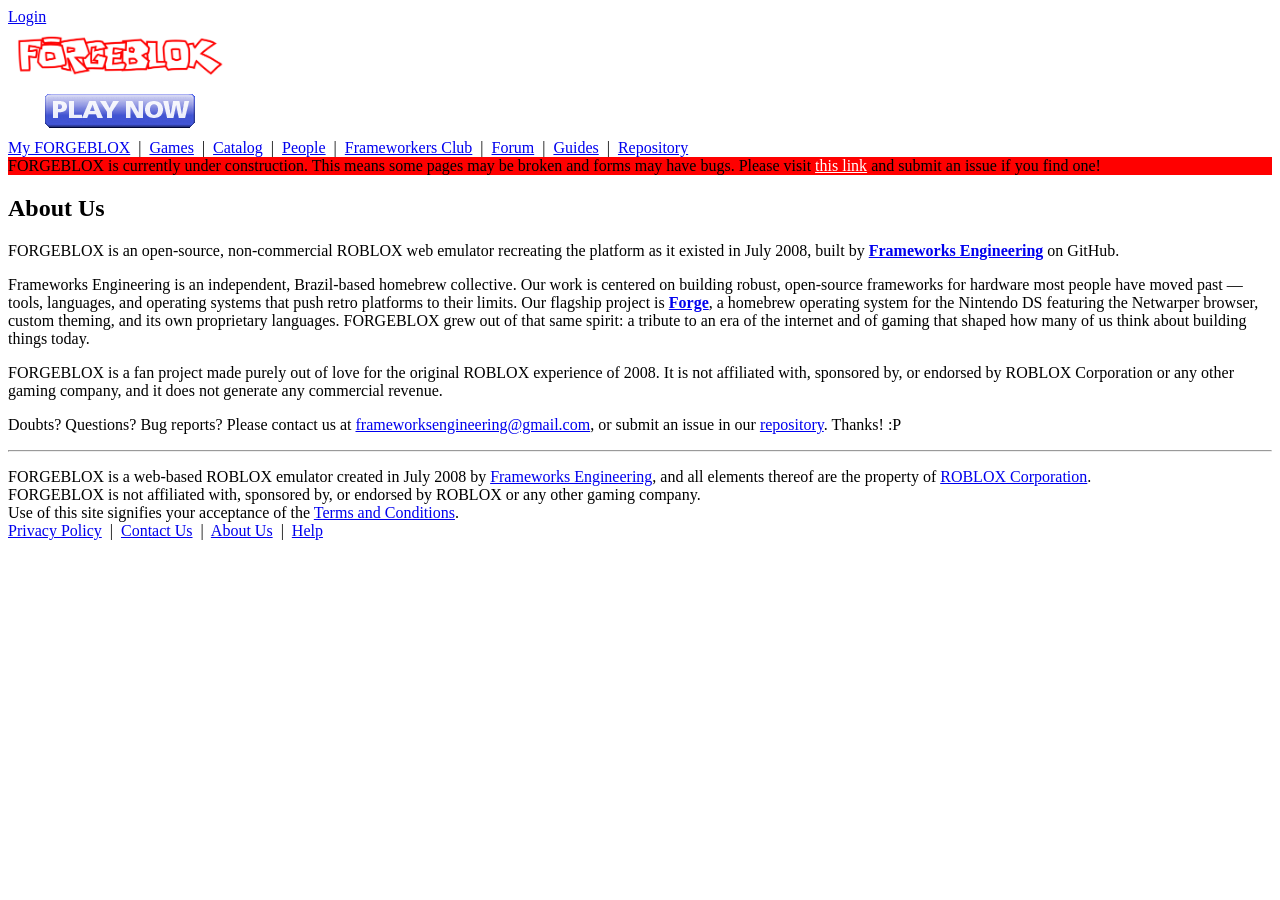
==== About.html @ 5854a635 "#023: Addition of a page about the project" ====
<!DOCTYPE html>
<html lang="en" id="forgeblox-pages-dev">
<head>
<title>About FORGEBLOX</title>
<link rel="stylesheet" type="text/css" href="components/css/index.css"/>
<link rel="shortcut icon" type="image/ico" href="components/favicon.ico"/>
<meta http-equiv="Content-Type" content="text/html; charset=utf-8"/>
<meta name="viewport" content="width=device-width, initial-scale=1">
<meta name="author" content="Frameworks Engineering"/>
<meta name="description" content="FORGEBLOX is a ROBLOX web emulator (based on July 2008) focused on a casual, free-to-play virtual world featuring fully buildable and destructible 3D environments and immersive physics."/>
<meta name="keywords" content="game, video game, building game, construction game, online game, forgeblox, roblox emulator, revival, roblox revival"/>

</head>
<body>
    
    <div id="Container">
        
            
<div id="AdvertisingLeaderboard">
</div>
        
        <div id="Header">
            <div id="Banner">
                
                        

<div id="Options">
	<div id="Authentication">
		<span><a id="ctl00_BannerOptionsLoginView_BannerOptions_Anonymous_LoginHyperLink" href="/Login.html">Login</a></span>
	</div>
	<div id="Settings"></div>
</div>
                    
                <div id="Logo">
                    <a id="ctl00_rbxImage_Logo" title="FORGEBLOX" href="/" style="display:inline-block;cursor:pointer;"><img src="components/images/forgeblox-logo.png" border="0" alt="FORGEBLOX" blankurl="http://t6.roblox.com:80/blank-224x59.gif"/></a>
                </div>
                
                        

<div id="Alerts">
    <table style="width:100%;height:100%">
        <tr>
            <td valign="middle"><a id="ctl00_BannerAlertsLoginView_BannerAlerts_Anonymous_rbxAlerts_SignupAndPlayHyperLink" class="SignUpAndPlay" text="Sign-up and Play!" href="/New.html?ReturnUrl=%2fGames.html" style="display:inline-block;cursor:pointer;"><img src="components/images/play-button.png" border="0" blankurl="http://t1.roblox.com:80/blank-210x40.gif"/></a>

</td>
        </tr>
    </table>
</div>
                    
            </div>
            

            <div class="Navigation">
                <span><a class="MenuItem" href="/User.html">My FORGEBLOX</a></span>
                <span class="Separator">&nbsp;|&nbsp;</span>
                <span><a class="MenuItem" href="/Games.html">Games</a></span>
                <span class="Separator">&nbsp;|&nbsp;</span>
                <span><a class="MenuItem" href="/Catalog.html">Catalog</a></span>
                <span class="Separator">&nbsp;|&nbsp;</span>
                <span><a class="MenuItem" href="/Browse.html">People</a></span>
                <span class="Separator">&nbsp;|&nbsp;</span>
                <span><a class="MenuItem" href="/FrameworkersClub.html">Frameworkers Club</a></span>
                <span class="Separator">&nbsp;|&nbsp;</span>
                <span><a class="MenuItem" href="/Forum.html">Forum</a></span>
                <span class="Separator">&nbsp;|&nbsp;</span>
                <span><a class="MenuItem" href="/Guides.html">Guides</a></span>
                <span class="Separator">&nbsp;|&nbsp;</span>
                <span><a class="MenuItem" href="https://github.com/frameworks-engineering/forgeblox" target="_blank">Repository</a></span>
            </div>
        </div>

                <div class="SystemAlert">
				<div class="SystemAlertText" style="background-color: #ff0000">
					<div class="Exclamation">
					</div>
					<div>FORGEBLOX is currently under construction. This means some pages may be broken and forms may have bugs. Please visit <a href="https://github.com/frameworks-engineering/forgeblox/issues" target="_blank" style="color: #fff;">this link</a> and submit an issue if you find one!</div>
				</div>
			</div>

        <div id="Body">
            
    <h2>
        About Us</h2>
    <p>
        FORGEBLOX is an open-source, non-commercial ROBLOX web emulator recreating the platform as it existed in July 2008, built by <a href="https://github.com/frameworks-engineering" target="_blank"><b>Frameworks Engineering</b></a> on GitHub.
    </p>
    <p>
        Frameworks Engineering is an independent, Brazil-based homebrew collective. Our work is centered on building robust, open-source frameworks for hardware most people have moved past &mdash; tools, languages, and operating systems that push retro platforms to their limits. Our flagship project is <a href="https://github.com/frameworks-engineering/forge" target="_blank"><b>Forge</b></a>, a homebrew operating system for the Nintendo DS featuring the Netwarper browser, custom theming, and its own proprietary languages. FORGEBLOX grew out of that same spirit: a tribute to an era of the internet and of gaming that shaped how many of us think about building things today.</p>
    <p>
        FORGEBLOX is a fan project made purely out of love for the original ROBLOX experience of 2008. It is not affiliated with, sponsored by, or endorsed by ROBLOX Corporation or any other gaming company, and it does not generate any commercial revenue.</p>
    <p>
        Doubts? Questions? Bug reports? Please contact us at <a href="mailto:frameworksengineering@gmail.com">frameworksengineering@gmail.com</a>, or submit an issue in our <a href="https://github.com/frameworks-engineering/forgeblox/issues" target="_blank">repository</a>. Thanks! :P</p>

        </div>
        

<div id="Footer">
    <hr/>
            <p class="Legalese">
                FORGEBLOX is a web-based ROBLOX emulator created in July 2008 by <a href="https://github.com/frameworks-engineering" target="_blank">Frameworks Engineering</a>, and all elements thereof are the property of <a href="https://about.roblox.com">ROBLOX Corporation</a>.
                <br/>FORGEBLOX is not affiliated with, sponsored by, or endorsed by ROBLOX or any other gaming company.
                <br/>Use of this site signifies your acceptance of the <a href="/TermsOfService.html">Terms and Conditions</a>.
                <br/><a href="/Privacy.html">Privacy Policy</a>
                &nbsp;|&nbsp; <a href="mailto:frameworksengineering@gmail.com">Contact Us</a>
                &nbsp;|&nbsp; <a href="/About.html">About Us</a>
                &nbsp;|&nbsp; <a href="/Help.html">Help</a>
            </p>
</div>
    </div>

</form>
</body>
</html>
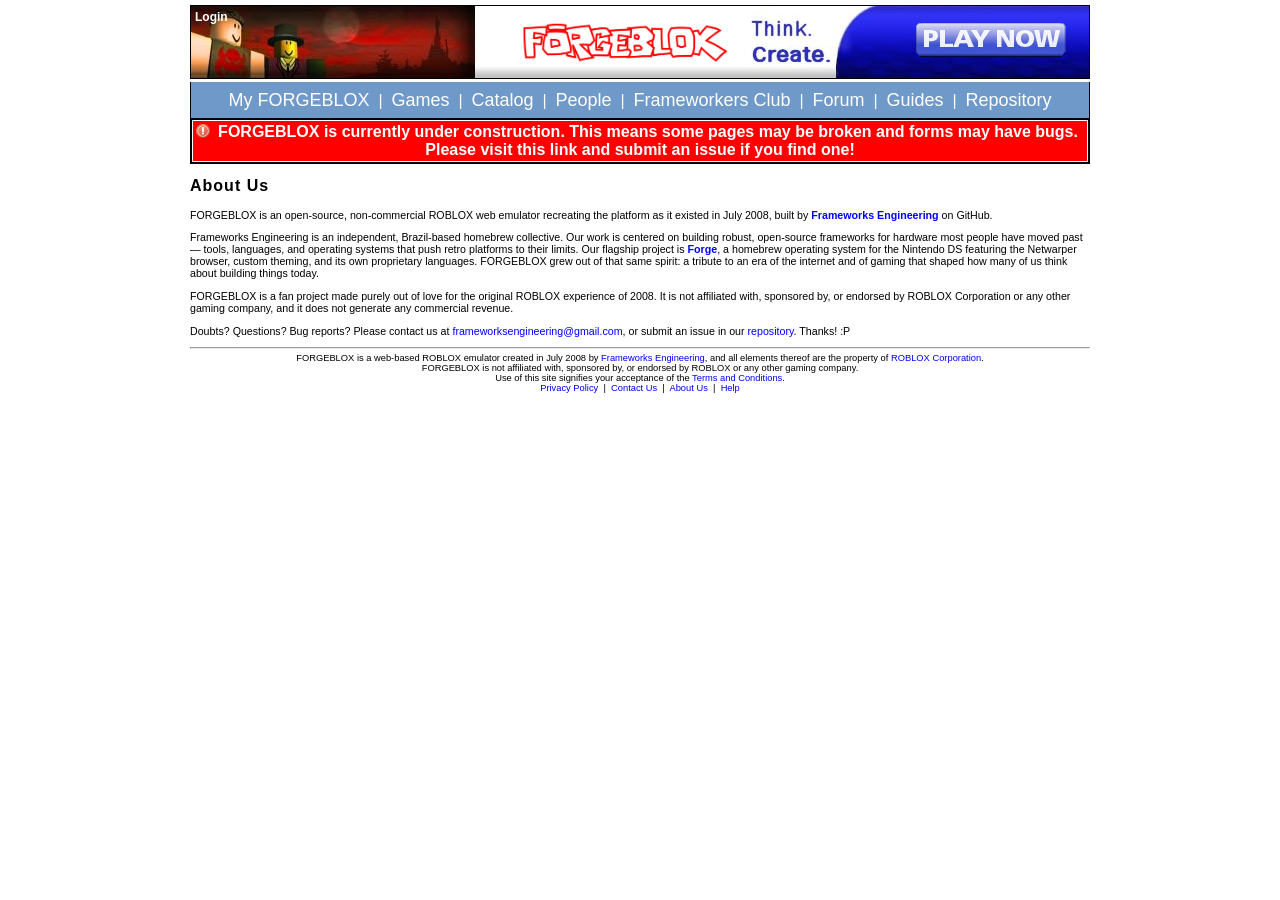
==== commit c83e1e7c: "#024: CSS path correction" ====
--- a/About.html
+++ b/About.html
@@ -2,7 +2,7 @@
 <html lang="en" id="forgeblox-pages-dev">
 <head>
 <title>About FORGEBLOX</title>
-<link rel="stylesheet" type="text/css" href="components/css/index.css"/>
+<link rel="stylesheet" type="text/css" href="components/css/AllCSS.css"/>
 <link rel="shortcut icon" type="image/ico" href="components/favicon.ico"/>
 <meta http-equiv="Content-Type" content="text/html; charset=utf-8"/>
 <meta name="viewport" content="width=device-width, initial-scale=1">
--- a/components/css/AllCSS.css
+++ b/components/css/AllCSS.css
@@ -0,0 +1,6962 @@
+body {
+    font: normal 8pt/normal 'Comic Sans MS',Verdana,sans-serif;
+    margin-top: 0;
+    text-transform: none;
+    text-decoration: none;
+}
+
+a {
+    text-decoration: none;
+}
+
+a:link,a:visited,a:active {
+    color: Blue;
+}
+
+a:hover {
+    text-decoration: underline;
+}
+
+abbr,acronym {
+    cursor: help;
+    border-bottom: 1px dotted #000;
+}
+
+h2 {
+    letter-spacing: 1px;
+}
+
+h3 {
+    font-size: 12pt;
+    font-weight: bold;
+    letter-spacing: 2px;
+    margin: 10px 0 10px 0;
+}
+
+h5 {
+    font: normal 11px/normal Verdana,sans-serif;
+    letter-spacing: 1px;
+    padding: 5px 5px 5px 5px;
+}
+
+input.Text {
+    border-color: #777;
+    border-style: dashed;
+}
+
+.AdminPanel {
+    border-color: Orange;
+    border-style: dotted;
+    padding: 10px;
+}
+
+.Button {
+    cursor: pointer;
+    background-color: #fff;
+    border: solid 1px #333;
+    color: #333;
+    font-family: Verdana,Sans-Serif;
+    font-size: .9em;
+    padding: 3px 10px 3px 10px;
+    text-decoration: none;
+}
+
+.Button:link,.Button:visited {
+    border: solid 1px #777;
+    color: #777;
+}
+
+.Button:hover,.Button:active {
+    background-color: #6e99c9;
+    border: solid 1px #000;
+    color: #fff;
+}
+
+.SystemAlert {
+  background-color: #FFF;
+  text-align: center;
+  color: #FFF;
+  border: 2px solid #000;
+  padding: 1px;
+  border-top: 1.9px black solid;
+}
+
+.SystemAlertText {
+  font-size: 16px;
+  font-weight: bold;
+  padding: 2px;
+}
+
+.Exclamation {
+  background: url("images/exclamation.png") no-repeat;
+  height: 16px;
+  width: 16px;
+  float: left;
+}
+
+.Bullet {
+    float: left;
+    margin-right: 10px;
+    margin-bottom: 4px;
+}
+
+.Ads_RightSidebar {
+    border: solid 1px #000;
+    float: right;
+    text-align: right;
+    width: 160px;
+}
+
+.Legalese {
+    font-size: 7pt;
+}
+
+#Container {
+    margin: 0 auto;
+    width: 900px;
+}
+
+#Header {
+    margin: 0 auto;
+    border-top: solid 1px #000;
+    color: White;
+    font: normal 12px/normal Verdana,sans-serif;
+    font-weight: bold;
+    width: 900px;
+    text-align: center;
+}
+
+#Header a,#Header a:visited,#Header a:active {
+    color: White;
+    text-decoration: none;
+}
+
+#Header a:hover {
+    color: White;
+    text-decoration: underline;
+}
+
+#Banner {
+    background-image: url("images/banner.jpg");
+    background-repeat: no-repeat;
+    border-bottom: solid 1px #000;
+    border-left: solid 1px #000;
+    border-right: solid 1px #000;
+    height: 72px;
+    text-align: center;
+}
+
+#Banner #Options {
+    float: left;
+    height: 72px;
+    position: relative;
+    width: 287px;
+}
+
+#Banner #Authentication {
+    top: 0;
+    left: 0;
+    padding: 4px;
+    position: absolute;
+}
+
+#Banner #Options #Settings {
+    bottom: 0;
+    left: 0;
+    padding: 4px;
+    position: absolute;
+}
+
+#Banner #Logo {
+    float: left;
+    margin: 7px 0;
+    text-align: center;
+    width: 293px;
+}
+
+#Banner #Alerts {
+    float: right;
+    height: 72px;
+    width: 210px;
+}
+
+#Banner #Alerts #AlertSpace {
+    background-color: #fff;
+    border: solid 1px #000;
+    color: #6e99c9;
+    margin: 0 auto;
+    padding: 5px 0;
+    text-align: center;
+    width: 200px;
+}
+
+#Banner #Alerts #MessageAlert a {
+    color: #6e99c9;
+}
+
+#Banner #Alerts #MessageAlert a:hover {
+    color: #1874CD;
+}
+
+#Banner #Alerts #RobuxAlert a {
+    color: Green;
+}
+
+#Banner #Alerts #RobuxAlert a:hover {
+    color: #49b745;
+}
+
+#Banner #Alerts #TicketsAlert a {
+    color: #fbb117;
+}
+
+#Banner #Alerts #TicketsAlert a:hover {
+    color: #fdd017;
+}
+
+.MessageAlertIcon,.MessageAlertCaption,.RobuxAlertIcon,.RobuxAlertCaption {
+    vertical-align: middle;
+}
+
+#Header .Navigation {
+    clear: both;
+    background-color: #6e99c9;
+    border-bottom: solid 1px #000;
+    border-left: solid 1px #000;
+    border-right: solid 1px #000;
+    color: #fff;
+    font-family: 'Comic Sans MS',Verdana,sans-serif;
+    font-size: 12pt;
+    font-weight: normal;
+    line-height: 2em;
+    text-decoration: none;
+}
+
+#AdvertisingLeaderboard {
+    margin: 0 auto;
+    margin-bottom: 5px;
+    text-align: center;
+    width: 898px;
+}
+
+#Body {
+    margin: 10px 0;
+    width: 900px;
+}
+
+#Footer {
+    font: normal 8px/normal Verdana,sans-serif;
+    margin-top: 10px;
+    width: 900px;
+    text-align: center;
+}
+
+#Footer .Legalese {
+    margin: 0;
+}
+
+.Panel {
+    border: solid 1px #000;
+}
+
+.Panel h4 {
+    background-color: #ccc;
+    border-bottom: solid 1px #000;
+    color: #333;
+    margin: 0;
+    text-align: center;
+}
+
+.MultilineTextBox {
+    border: dashed 2px Gray;
+    font-family: Verdana,Sans-Serif;
+    font-size: 1.2em;
+    line-height: 1.5em;
+    padding: 5px 5px;
+}
+
+.TextBox {
+    border: dashed 2px Gray;
+    font-family: Verdana,Sans-Serif;
+    font-size: 1.2em;
+    padding: 5px;
+}
+
+.Label {
+    font-weight: bold;
+}
+
+.BigButton {
+    background-color: #F5CD2F;
+    color: #000;
+    height: 2.5em;
+    font-family: Comic Sans MS;
+    font-size: 20px;
+    font-weight: bold;
+}
+
+.MediumButton {
+    background-color: #F5CD2F;
+    color: #000;
+    height: 2.5em;
+    font-family: Comic Sans MS;
+    font-size: 15px;
+    font-weight: bold;
+}
+
+.ErrorReporting,.ErrorReportingThanks {
+    width: 500px;
+    margin: 16px auto 16px auto;
+    padding: 10px;
+}
+
+.YesNoButtons {
+    text-align: right;
+}
+
+.YesButton,.NoButton {
+    background-color: #F5CD2F;
+    color: #000;
+    margin-left: 10px;
+}
+
+.popupControl {
+    background-color: #fff;
+    border: 1px outset #fff;
+    position: absolute;
+    visibility: hidden;
+}
+
+.ColorPickerItem {
+    border-color: #fff;
+    border-style: solid;
+    border-width: 2px;
+}
+
+.ColorPickerItem:hover {
+    border-color: Blue;
+    border-style: solid;
+    border-width: 2px;
+}
+
+.modalBackground {
+    background-color: Gray;
+    filter: alpha(opacity=30);
+    opacity: .3;
+}
+
+.modalPopup {
+    background-color: #ffd;
+    border-width: 3px;
+    border-style: solid;
+    border-color: Gray;
+    padding: 3px;
+}
+
+.PopupMenu {
+    background-color: #fff;
+    border: solid 1px #666;
+    padding: 10px;
+}
+
+.PopupMenu .Button {
+    line-height: 2.5em;
+}
+
+.PopupMenu .Button:hover {
+    background-color: #6e99c9;
+    color: #fff;
+}
+
+.Attention {
+    color: Red;
+}
+
+.OKCancelButton {
+    width: 80px;
+}
+
+.MenuItem {
+    color: White;
+    font-size: 18px;
+    line-height: 2em;
+}
+
+a.MenuItem:link,a.MenuItem:visited,a.MenuItem:active {
+    color: White;
+    text-decoration: none;
+}
+
+a.MenuItem:hover {
+    text-decoration: underline;
+}
+
+.Toolbox {
+    background-color: ButtonFace;
+    padding: 2px;
+}
+
+.ToolboxItem {
+    border-color: Window;
+    border-style: solid;
+    border-width: 2px;
+    width: 52px;
+    height: 52px;
+}
+
+.Grid {
+    background-color: White;
+    border-color: #CCC;
+    border-width: 1px;
+    border-style: solid;
+    width: 800px;
+}
+
+.GridHeader {
+    color: White;
+    background-color: #b0c4de;
+}
+
+.GridItem {
+    color: #006;
+}
+
+.GridItem:hover {
+    background-color: #ddd;
+}
+
+.GridFooter {
+    color: White;
+    background-color: #b0c4de;
+}
+
+.GridPager {
+    color: White;
+    background-color: #b0c4de;
+    text-align: center;
+    font-weight: bold;
+}
+
+.Title {
+    font-size: 18px;
+}
+
+a.Title:link,a.Title:visited,a.Title:active {
+    text-decoration: none;
+}
+
+a.Title:hover {
+    text-decoration: underline;
+}
+
+.Header {
+    font-size: 14px;
+}
+
+.Banner {
+    padding: 8px;
+}
+
+.BannerText {
+    font-weight: bold;
+    color: white;
+}
+
+a.BannerText:link,a.BannerText:visited,a.BannerText:active {
+    text-decoration: none;
+    color: white;
+}
+
+a.BannerText:hover {
+    text-decoration: underline;
+    color: white;
+}
+
+.PageSelector {
+    font-family: Verdana,Sans-Serif;
+    margin: 0 0 0 10px;
+}
+
+.PageSelector label {
+    font-weight: bold;
+}
+
+.DisplayFilters {
+    float: left;
+    margin-right: 3px;
+    min-width: 0;
+    position: relative;
+}
+
+.SearchBar {
+    background-color: #eee;
+    border: solid 1px #bbb;
+    height: 30px;
+    margin: -5px 0 5px 0;
+    padding: 0;
+    text-align: center;
+}
+
+#MyAccountBalanceContainer {
+    font-family: Verdana,Sans-Serif;
+}
+
+#MyAccountBalanceContainer h2 {
+    font-family: Verdana,Sans-Serif;
+    font-size: 2.5em;
+    font-weight: normal;
+    letter-spacing: .4em;
+    line-height: 1em;
+    margin: 10px 0 0 -2px;
+    padding: 0;
+}
+
+#MyAccountBalanceContainer h3 {
+    background-color: #ccc;
+    border-bottom: solid 1px #000;
+    font-family: Comic Sans MS,Arial,Sans-Serif;
+    font-size: 1.7em;
+    font-weight: normal;
+    letter-spacing: .1em;
+    line-height: 1em;
+    margin: 0;
+    padding: 5px;
+    text-align: center;
+}
+
+#MyAccountBalanceContainer h4 {
+    font-family: Verdana,Sans-Serif;
+    font-size: 1.2em;
+    font-weight: normal;
+    letter-spacing: .1em;
+    line-height: 1em;
+    margin: 5px 0;
+    padding: 5px 5px 5px 15px;
+}
+
+#MyAccountBalanceContainer #AboutRobux {
+    border-bottom: solid 1px #000;
+    border-left: solid 1px #000;
+    border-right: solid 1px #000;
+    float: right;
+    margin-top: 20px;
+    width: 275px;
+}
+
+#MyAccountBalanceContainer #AboutRobux h3 {
+    border-top: solid 1px #000;
+}
+
+#MyAccountBalanceContainer #AboutRobux p {
+    margin: 0;
+    padding: 10px 15px;
+}
+
+#MyAccountBalanceContainer #Earnings {
+    border: solid 1px #000;
+    margin-top: 20px;
+    padding-bottom: 10px;
+    width: 600px;
+}
+
+#MyAccountBalanceContainer .Earnings_Period {
+    margin-bottom: 20px;
+}
+
+#MyAccountBalanceContainer .Earnings_LoginAward,#MyAccountBalanceContainer .Earnings_PlaceTrafficAward,#MyAccountBalanceContainer .Earnings_SaleOfGoods,#MyAccountBalanceContainer .Earnings_PeriodTotal {
+    padding: 0 0 0 80px;
+}
+
+#MyAccountBalanceContainer .Earnings_LoginAward .Label,#MyAccountBalanceContainer .Earnings_PlaceTrafficAward .Label,#MyAccountBalanceContainer .Earnings_SaleOfGoods .Label {
+    float: left;
+    width: 400px;
+}
+
+#MyAccountBalanceContainer .Earnings_PeriodTotal .Label {
+    float: left;
+    padding-right: 10px;
+    text-align: right;
+    width: 390px;
+}
+
+#MyAccountBalanceContainer .Field {
+    float: right;
+    width: 55px;
+}
+
+#AssetContainer {
+    margin: 0 auto;
+    width: 620px;
+}
+
+#AssetContainer h2 {
+    color: #333;
+    font-size: x-large;
+    margin-bottom: 5px;
+}
+
+#AssetContainer #Asset {
+    background-color: #eee;
+    border: solid 1px #000;
+    color: #555;
+}
+
+#BadgesContainer {
+    border: solid 1px #000;
+}
+
+#BadgesContainer .Legend .BadgesList {
+    color: #666;
+    float: left;
+    list-style: none;
+    margin: 0;
+    padding: 0;
+}
+
+#BadgesContainer .Legend .BadgesList li {
+    background-color: #fff;
+    background-position: 0 5px;
+    background-repeat: no-repeat;
+    margin: 10px 0 20px 0;
+    padding: 0 0 7px 80px;
+}
+
+#CommunityBadges .Legend,#FriendshipBadges .Legend,#CombatBadges .Legend,#VisitsBadges .Legend {
+    float: left;
+    padding: 5px 15px 5px 5px;
+    width: 500px;
+}
+
+#StatisticsRankingsPane_Friendship,#StatisticsRankingsPane_Combat,#StatisticsRankingsPane_Visits,#FeaturedBadge_Community {
+    float: right;
+    margin: 15px;
+    width: 300px;
+}
+
+#FeaturedBadge_Community {
+    border: solid 1px #000;
+    margin-top: 20px;
+    width: 325px;
+}
+
+#FeaturedBadge_Community h4 {
+    background-color: #6e99c9;
+    border-bottom: solid 1px #000;
+    color: #fff;
+    font-size: 1.4em;
+    font-weight: bold;
+    letter-spacing: .2em;
+    margin: 0;
+    padding: 3px;
+    text-align: center;
+}
+
+#FeaturedBadge_Community .FeaturedBadgeContent {
+    margin: 0;
+    padding: 0 15px 10px 15px;
+}
+
+#FeaturedBadge_Community .FeaturedBadgeContent p {
+    color: #222;
+    font-family: Verdana,Sans-Serif;
+    font-size: 1.1em;
+    line-height: 1.6em;
+    margin-top: 10px;
+}
+
+#FeaturedBadge_Community .FeaturedBadgeIcon {
+    float: left;
+    margin: 15px 20px 0 0;
+    vertical-align: text-top;
+    width: 125px;
+}
+
+#StatisticsRankingsPane_Community {
+    border: none;
+}
+
+#BadgesContainer .Legend h4 {
+    background-color: #fff;
+    font-size: 1.4em;
+    font-weight: bold;
+    margin: 5px 0 5px 0;
+}
+
+#BadgesContainer #CommunityBadges .Legend #Administrator {
+    background-image: url("images/badges/administrator.png");
+}
+
+#BadgesContainer #CommunityBadges .Legend #ForumModerator {
+    background-image: url("images/badges/forum-moderator.png");
+}
+
+#BadgesContainer #CommunityBadges .Legend #ImageModerator {
+    background-image: url("images/badges/image-moderator.png");
+}
+
+#BadgesContainer #FriendshipBadges .Legend #Friendship {
+    background-image: url("images/badges/friendship.jpg");
+}
+
+#BadgesContainer #FriendshipBadges .Legend #Inviter {
+    background-image: url("images/badges/inviter.png");
+}
+
+#BadgesContainer #CombatBadges .Legend #CombatInitiation {
+    background-image: url("images/badges/combat-initiation.jpg");
+}
+
+#BadgesContainer #CombatBadges .Legend #Warrior {
+    background-image: url("images/badges/warrior.jpg");
+}
+
+#BadgesContainer #CombatBadges .Legend #Bloxxer {
+    background-image: url("images/badges/bloxxer.jpg");
+}
+
+#BadgesContainer #VisitsBadges .Legend #Homestead {
+    background-image: url("images/badges/homestead.jpg");
+}
+
+#BadgesContainer #VisitsBadges .Legend #Bricksmith {
+    background-image: url("images/badges/bricksmith.jpg");
+}
+
+#BadgesContainer .AccordionHeader,#BadgesContainer .TopAccordionHeader,#BadgesContainer .BottomAccordionHeader {
+    background-color: #ccc;
+    cursor: pointer;
+    font-size: 1.4em;
+    margin: 0 0 1px 0;
+    padding: 5px;
+    text-align: center;
+}
+
+#BadgesContainer .AccordionHeader,#BadgesContainer .BottomAccordionHeader {
+    border-bottom: solid 1px #000;
+    border-top: solid 1px #000;
+}
+
+#BadgesContainer .TopAccordionHeader {
+    border-bottom: solid 1px #000;
+    border-top: none;
+}
+
+#BadgesContainer .AccordionHeader:hover,#BadgesContainer .TopAccordionHeader:hover,#BadgesContainer .BottomAccordionHeader:hover {
+    background-color: #6e99c9;
+    color: #fff;
+}
+
+.StatisticsRankings {
+    background-color: #eee;
+}
+
+.StatisticsRankings h4 {
+    background-color: #ccc;
+    border-bottom: solid 1px #000;
+    color: #333;
+    font-size: 1.2em;
+    margin: 0;
+    text-align: center;
+}
+
+.StatisticsRankingsHeader_Rank,.StatisticsRankingsHeader_Item,.StatisticsRankingsHeader_Score {
+    border: solid 1px #000;
+    float: left;
+    font-weight: bold;
+    padding: 2px 0 2px 0;
+    text-align: center;
+}
+
+.StatisticsRankingsHeader_Rank {
+    margin-right: 1px;
+    width: 45px;
+}
+
+.StatisticsRankingsHeader_Item {
+    margin-right: 1px;
+    width: 150px;
+}
+
+.StatisticsRankingsHeader_Score {
+    width: 95px;
+}
+
+.StatisticsRanking,.StatisticsRanking_AlternatingRow,.StatisticsRanking_UserCentric,.StatisticsRanking_UserCentric_AlternatingRow {
+    font: normal .9em/normal Verdana,sans-serif;
+}
+
+.StatisticsRanking_UserCentric a,.StatisticsRanking_UserCentric a:link,.StatisticsRanking_UserCentric a:visited,.StatisticsRanking_UserCentric a:active,.StatisticsRanking_UserCentric_AlternatingRow a,.StatisticsRanking_UserCentric_AlternatingRow a:link,.StatisticsRanking_UserCentric_AlternatingRow a:visited,.StatisticsRanking_UserCentric_AlternatingRow a:active {
+    color: #fff;
+}
+
+.StatisticsRanking .StatisticsRanking_Rank,.StatisticsRanking .StatisticsRanking_Item,.StatisticsRanking .StatisticsRanking_Score,.StatisticsRanking_AlternatingRow .StatisticsRanking_Rank,.StatisticsRanking_AlternatingRow .StatisticsRanking_Item,.StatisticsRanking_AlternatingRow .StatisticsRanking_Score {
+    border: solid 1px #000;
+    float: left;
+    padding: 2px 0 2px 0;
+    text-align: center;
+}
+
+.StatisticsRanking .StatisticsRanking_Rank,.StatisticsRanking_AlternatingRow .StatisticsRanking_Rank {
+    margin-right: 1px;
+    width: 45px;
+}
+
+.StatisticsRanking .StatisticsRanking_Item,.StatisticsRanking_AlternatingRow .StatisticsRanking_Item {
+    margin-right: 1px;
+    width: 150px;
+}
+
+.StatisticsRanking .StatisticsRanking_Score,.StatisticsRanking_AlternatingRow .StatisticsRanking_Score {
+    width: 95px;
+}
+
+.StatisticsRanking_UserCentric .StatisticsRanking_Rank,.StatisticsRanking_UserCentric .StatisticsRanking_Item,.StatisticsRanking_UserCentric .StatisticsRanking_Score,.StatisticsRanking_UserCentric_AlternatingRow .StatisticsRanking_Rank,.StatisticsRanking_UserCentric_AlternatingRow .StatisticsRanking_Item,.StatisticsRanking_UserCentric_AlternatingRow .StatisticsRanking_Score {
+    background-color: #6e99c9;
+    border: solid 1px #000;
+    color: #fff;
+    float: left;
+    font-weight: bold;
+    padding: 2px 0 2px 0;
+    text-align: center;
+}
+
+.StatisticsRanking_UserCentric .StatisticsRanking_Rank,.StatisticsRanking_UserCentric_AlternatingRow .StatisticsRanking_Rank {
+    margin-right: 1px;
+    width: 45px;
+}
+
+.StatisticsRanking_UserCentric .StatisticsRanking_Item,.StatisticsRanking_UserCentric_AlternatingRow .StatisticsRanking_Item {
+    margin-right: 1px;
+    width: 150px;
+}
+
+.StatisticsRanking_UserCentric .StatisticsRanking_Score,.StatisticsRanking_UserCentric_AlternatingRow .StatisticsRanking_Score {
+    width: 95px;
+}
+
+.StatisticsRankingsFooter {
+    border-top: solid 1px #000;
+    padding: 2px 1px 2px 1px;
+}
+
+.RankingsPeriodSelector {
+    font-family: Verdana,Sans-Serif;
+    font-size: xx-small;
+    width: 100%;
+}
+
+#CatalogContainer {
+    font-family: Verdana,Sans-Serif;
+    min-width: 0;
+    position: relative;
+}
+
+#CatalogContainer h2 {
+    font-family: Verdana,Sans-Serif;
+    font-size: 2.5em;
+    font-weight: normal;
+    line-height: 1em;
+    margin: 0;
+    padding: 0;
+}
+
+#CatalogContainer h4 {
+    font-family: Verdana,Sans-Serif;
+    font-size: 1.3em;
+    font-weight: normal;
+    letter-spacing: .1em;
+    line-height: 1em;
+    margin: 15px 0;
+    padding: 0;
+}
+
+#CatalogContainer ul {
+    font-family: Verdana,Sans-Serif;
+    list-style: none;
+    margin: 10px 0 30px 0;
+    padding-left: 0;
+}
+
+#CatalogContainer ul li {
+    margin-bottom: .5em;
+}
+
+#CatalogContainer ul a {
+    font-size: 1.1em;
+}
+
+#CatalogContainer .DisplayFilters {
+    width: 185px;
+}
+
+#CatalogContainer .Assets {
+    float: left;
+    min-width: 0;
+    overflow: hidden;
+    padding-bottom: 10px;
+    padding-left: 0;
+    padding-right: 0;
+    position: relative;
+    width: 710px;
+}
+
+#CatalogContainer .SearchBar {
+    background-color: #eee;
+    border: solid 1px #bbb;
+    height: 30px;
+    margin: -5px 0 5px 0;
+    padding: 0;
+    text-align: center;
+}
+
+#CatalogContainer .SearchBar .SearchBox,#CatalogContainer .SearchBar .SearchButton {
+    height: 30px;
+    margin: 0;
+    padding: 0;
+}
+
+#CatalogContainer .SearchBar .TextBox {
+    border: solid 1px #000;
+    height: 19px;
+    margin: 2px 0 0 0;
+    padding: 2px 3px 0 3px;
+    width: 250px;
+}
+
+#CatalogContainer .Assets .HeaderPager,#CatalogContainer .Assets .FooterPager {
+    padding: 2px 0;
+    text-align: right;
+}
+
+#CatalogContainer .Assets .HeaderPager {
+    margin-bottom: 10px;
+}
+
+#CatalogContainer .Assets .HeaderPager .Label,#CatalogContainer .Assets .FooterPager .Label {
+    font-size: 1em;
+    vertical-align: middle;
+}
+
+#CatalogContainer .Asset {
+    margin: -1px 0 15px -1px;
+    vertical-align: top;
+    width: 122px;
+}
+
+#CatalogContainer .Asset .AssetThumbnail {
+    border: solid 1px #000;
+    height: 120px;
+    text-align: center;
+    width: 120px;
+}
+
+#CatalogContainer .Asset .AssetDetails {
+    font-family: Verdana,Sans-Serif;
+    overflow: hidden;
+    padding: 2px 0 6px 0;
+    width: 120px;
+}
+
+#CatalogContainer .AssetName a {
+    font-size: .9em;
+    font-weight: bold;
+    line-height: 1.5em;
+    vertical-align: top;
+}
+
+.AssetsBullet {
+    padding-right: 3px;
+}
+
+#CatalogContainer .Label,#CatalogContainer .Detail,#CatalogContainer .DetailHighlighted,#CatalogContainer .PriceInRobux,#CatalogContainer .PriceInTickets {
+    font-size: .8em;
+}
+
+#CatalogContainer .PriceInRobux {
+    color: Green;
+    font-weight: bold;
+}
+
+#CatalogContainer .PriceInTickets {
+    color: #fbb117;
+    font-weight: bold;
+}
+
+#CatalogContainer .AssetsDisplaySet {
+    float: left;
+    font-family: Comic Sans MS,Arial,Sans-Serif;
+    font-size: 1.5em;
+}
+
+#CustomizeCharacterContainer {
+    font-family: Verdana,Sans-Serif;
+    margin: 0;
+}
+
+#CustomizeCharacterContainer h4 {
+    background-color: #ccc;
+    border-bottom: solid 1px #000;
+    color: #333;
+    font-family: Comic Sans MS,Verdana,Sans-Serif;
+    margin: 0;
+    text-align: center;
+}
+
+#CustomizeCharacterContainer .NoResults {
+    padding: 15px;
+    text-align: center;
+}
+
+#CustomizeCharacterContainer .TileGroup {
+    clear: left;
+    text-align: center;
+}
+
+#CustomizeCharacterContainer .Asset {
+    float: left;
+    margin: 5px 8px;
+    text-align: left;
+    vertical-align: top;
+    width: 112px;
+}
+
+#CustomizeCharacterContainer .Asset .AssetThumbnail {
+    border: solid 1px #000;
+    height: 110px;
+    position: relative;
+    text-align: center;
+    width: 110px;
+}
+
+#CustomizeCharacterContainer .Asset .AssetDetails {
+    overflow: hidden;
+    padding: 2px 0 6px 0;
+    text-align: left;
+    width: 110px;
+}
+
+#CustomizeCharacterContainer .AssetName a {
+    font-size: .9em;
+    font-weight: bold;
+    line-height: 1.5em;
+    vertical-align: top;
+}
+
+#CustomizeCharacterContainer .Label,#CustomizeCharacterContainer .Detail,#CustomizeCharacterContainer .DetailHighlighted {
+    font-size: .8em;
+}
+
+#CustomizeCharacterContainer .FooterPager {
+    border-top: solid 1px #000;
+    clear: left;
+    margin: 10px 0 0 0;
+    padding: 3px 0;
+    text-align: center;
+}
+
+.AttireChooser {
+    border: solid 1px #000;
+    float: left;
+    margin: 0;
+    min-width: 0;
+    padding: 0;
+    position: relative;
+    text-align: left;
+    width: 530px;
+}
+
+.Accoutrements {
+    border: solid 1px #000;
+    clear: left;
+    margin-top: 10px;
+    min-width: 0;
+    padding: 0;
+    position: relative;
+    text-align: left;
+    width: 530px;
+}
+
+.AttireChooser .AttireCategory {
+    border-bottom: solid 1px #000;
+    margin: 0 0 10px 0;
+    padding: 3px 0;
+    text-align: center;
+}
+
+.AttireChooser .AttireOptions {
+    margin: 5px;
+}
+
+.AttireCategory .AttireCategorySelector_Selected {
+    font-weight: bold;
+}
+
+.AttireChooser .HeaderPager,.AttireChooser .HeaderPager {
+    margin-bottom: 10px;
+}
+
+.AttireChooser .HeaderPager .Label,.AttireChooser .FooterPager .Label {
+    font-size: 1em;
+    vertical-align: middle;
+}
+
+.CharacterViewer {
+    border: solid 1px #000;
+    float: right;
+    width: 354px;
+}
+
+.Mannequin {
+    border: solid 1px #000;
+    clear: right;
+    float: right;
+    margin-top: 10px;
+    text-align: center;
+    width: 354px;
+}
+
+.Mannequin .ColorChooserFrame {
+    margin: 0 auto;
+}
+
+.TeeShirtBuilder {
+    border: solid 1px #000;
+    clear: both;
+    margin-top: 10px;
+}
+
+div.AspNet-DetailsView-Data ul {
+    margin: 0;
+    padding: 0;
+}
+
+div.AspNet-DetailsView-Data li {
+    margin: 0;
+    padding: 0;
+    list-style-type: none;
+    position: relative;
+}
+
+ul.AspNet-Menu {
+    position: relative;
+}
+
+ul.AspNet-Menu,ul.AspNet-Menu ul {
+    margin: 0;
+    padding: 0;
+    display: block;
+}
+
+ul.AspNet-Menu li {
+    position: relative;
+    list-style: none;
+}
+
+ul.AspNet-Menu li a,ul.AspNet-Menu li span {
+    display: block;
+    text-decoration: none;
+}
+
+ul.AspNet-Menu ul {
+    position: absolute;
+    display: none;
+}
+
+ul.AspNet-Menu li:hover ul ul,ul.AspNet-Menu li:hover ul ul ul,ul.AspNet-Menu li.AspNet-Menu-Hover ul ul,ul.AspNet-Menu li.AspNet-Menu-Hover ul ul ul {
+    display: none;
+}
+
+ul.AspNet-Menu li:hover ul,ul.AspNet-Menu li li:hover ul,ul.AspNet-Menu li li li:hover ul,ul.AspNet-Menu li.AspNet-Menu-Hover ul,ul.AspNet-Menu li li.AspNet-Menu-Hover ul,ul.AspNet-Menu li li li.AspNet-Menu-Hover ul {
+    display: block;
+}
+
+.AspNet-Menu-Horizontal ul.AspNet-Menu li {
+    float: left;
+}
+
+.AspNet-Menu-Horizontal ul.AspNet-Menu li li {
+    float: none;
+}
+
+div.AspNet-TreeView {
+    margin: 0;
+    padding: 0;
+}
+
+div.AspNet-TreeView ul {
+    list-style: none;
+    margin: 0;
+    padding: 0;
+}
+
+.AspNet-TreeView-Hide {
+    display: none;
+}
+
+#ContentBuilderContainer {
+    color: #333;
+    font-family: Verdana,Sans-Serif;
+    margin: 0 auto;
+    width: 725px;
+}
+
+#ContentBuilderContainer h2 {
+    font-family: Verdana,Sans-Serif;
+    font-size: 2.5em;
+    font-weight: normal;
+    line-height: 1em;
+    margin: 0;
+    padding: 0;
+}
+
+#ContentBuilderContainer h3 {
+    background-color: #ccc;
+    border-bottom: solid 1px #333;
+    font-size: 1.5em;
+    font-weight: normal;
+    letter-spacing: .15em;
+    line-height: 1em;
+    margin: 0 -10px;
+    padding: 0;
+    text-align: center;
+}
+
+#ContentBuilderContainer blockquote {
+    margin: 0 auto;
+}
+
+#ContentBuilderContainer .InstructionsPanel,#ContentBuilderContainer .UploaderPanel,#ContentBuilderContainer .UpsellPanel {
+    border: solid 1px #333;
+    margin-top: 10px;
+    padding: 0 10px;
+}
+
+#ContentBuilderContainer .UploaderPanel,#ContentBuilderContainer .UpsellPanel {
+    text-align: center;
+}
+
+#ContentBuilderContainer .SelectorArea {
+    margin: 0 auto;
+    margin-bottom: 20px;
+    margin-top: 20px;
+    text-align: center;
+}
+
+#TradeCurrencyContainer .TradeBox {
+    width: 100px;
+}
+
+#TradeCurrencyContainer h2 {
+    font-family: Verdana,Sans-Serif;
+    font-size: 2.5em;
+    font-weight: normal;
+    line-height: 1em;
+    margin: 0 0 15px 0;
+    padding: 0;
+    text-align: center;
+}
+
+#TradeCurrencyContainer .LeftColumn {
+    float: left;
+    width: 245px;
+}
+
+#TradeCurrencyContainer .CenterColumn {
+    float: left;
+    width: 410px;
+}
+
+#TradeCurrencyContainer .RightColumn {
+    float: left;
+    width: 245px;
+}
+
+#TradeCurrencyContainer h4 {
+    border-bottom: solid 1px #000;
+    font-family: Verdana,Sans-Serif;
+    font-size: 1em;
+    font-weight: bold;
+    margin: 0;
+    padding: 5px;
+    text-align: center;
+}
+
+#CurrencyQuotePane {
+    border: solid 1px #000;
+}
+
+#CurrencyOffersPane {
+    float: right;
+}
+
+.CurrencyQuote,.CurrencyTrade,.CurrencyOffers,.CurrencyBids {
+    background-color: #fff;
+    border: solid 1px #000;
+    font-family: Verdana,Sans-Serif;
+    padding: 0;
+    width: 350px;
+}
+
+.CurrencyQuote,.CurrencyTrade {
+    margin: 0 auto;
+}
+
+.CurrencyTrade {
+    margin-top: 20px;
+}
+
+.CurrencyTradeDetails {
+    padding: 5px;
+}
+
+.CurrencyTradeDetail {
+    padding-top: 5px;
+    text-align: center;
+}
+
+.CurrencyOffers,.CurrencyBids {
+    width: 200px;
+}
+
+.CurrencyOffer,.AlternatingCurrencyOffer,.CurrencyBid,.AlternatingCurrencyBid {
+    padding: 5px;
+    text-align: center;
+}
+
+.CurrencyQuote .TableHeader,.CurrencyOffers .TableHeader,.CurrencyBids .TableHeader {
+    font-weight: bold;
+}
+
+.CurrencyQuote .TableRow,.CurrencyOffers .TableRow,.CurrencyBids .TableRow {
+    border-top: solid 1px #000;
+}
+
+.CurrencyQuote .Pair,.CurrencyQuote .Rate,.CurrencyQuote .Spread,.CurrencyQuote .HighLow {
+    float: left;
+    padding: 5px;
+    text-align: center;
+    width: 77px;
+}
+
+#FriendliestFolkPane {
+    border-color: #000;
+    border-style: solid;
+    border-width: 1px;
+    height: 184px;
+    margin-top: 10px;
+    overflow: auto;
+    width: 770px;
+}
+
+#FriendliestFolk h4 {
+    font-size: 10pt;
+    font-weight: bold;
+    line-height: 1em;
+    margin-bottom: 5px;
+    margin-top: 5px;
+}
+
+#GamesContainer {
+    font-family: Verdana,Sans-Serif;
+}
+
+#GamesContainer h2 {
+    font-family: Verdana,Sans-Serif;
+    font-size: 2.5em;
+    font-weight: normal;
+    line-height: 1em;
+    margin: 0;
+    padding: 0;
+}
+
+#GamesContainer h4 {
+    font-family: Verdana,Sans-Serif;
+    font-size: 1.3em;
+    font-weight: normal;
+    letter-spacing: .1em;
+    line-height: 1em;
+    margin: 15px 0;
+    padding: 0;
+}
+
+#GamesContainer ul {
+    font-family: Verdana,Sans-Serif;
+    list-style: none;
+    margin: 10px 0 30px 0;
+    padding-left: 0;
+}
+
+#GamesContainer ul li {
+    font-family: Verdana,Sans-Serif;
+    margin-bottom: .5em;
+}
+
+#GamesContainer ul a {
+    font-size: 1.1em;
+}
+
+#GamesContainer .DisplayFilters {
+    width: 175px;
+}
+
+#GamesContainer #Games {
+    float: left;
+    padding-bottom: 10px;
+    padding-left: 0;
+    padding-right: 0;
+    width: 560px;
+}
+
+#GamesContainer .Ads_WideSkyscraper {
+    border: solid 1px #000;
+    float: right;
+    text-align: right;
+    width: 160px;
+}
+
+#GamesContainer #Games .HeaderPager,#GamesContainer #Games .FooterPager {
+    margin: 0 24px 0 0;
+    padding: 2px 0;
+    text-align: right;
+}
+
+#GamesContainer #Games .HeaderPager {
+    margin-bottom: 10px;
+}
+
+#GamesContainer #Games .HeaderPager .Label,#GamesContainer #Games .FooterPager .Label {
+    font-size: 1em;
+    vertical-align: middle;
+}
+
+#GamesContainer .Game {
+    margin: 0 10px 15px 10px;
+    vertical-align: top;
+    width: 162px;
+}
+
+#GamesContainer .Game .GameThumbnail {
+    border: solid 1px #000;
+    width: 160px;
+    height: 100px;
+    text-align: center;
+}
+
+#GamesContainer .Game .GameDetails {
+    font-family: Verdana,Sans-Serif;
+    overflow: hidden;
+    padding: 2px 0 6px 0;
+    width: 152px;
+}
+
+#GamesContainer .GameName a {
+    font-size: .9em;
+    font-weight: bold;
+    line-height: 1.5em;
+    vertical-align: top;
+}
+
+.GamesBullet {
+    padding-right: 3px;
+}
+
+#GamesContainer .Label,#GamesContainer .Detail,#GamesContainer .DetailHighlighted {
+    font-size: .8em;
+}
+
+#GamesContainer .DetailHighlighted {
+    color: Red;
+    font-weight: bold;
+}
+
+#GamesContainer .GamesDisplaySet {
+    float: left;
+    font-family: Comic Sans MS,Arial,Sans-Serif;
+    font-size: 1.5em;
+}
+
+#InboxContainer #InboxPane {
+    float: left;
+    width: 726px;
+}
+
+#InboxContainer h2 {
+    font-family: Verdana,Sans-Serif;
+    font-size: 2.5em;
+    font-weight: normal;
+    letter-spacing: .5em;
+    line-height: 1em;
+    margin: 0 0 10px 0;
+    padding: 0;
+}
+
+#InboxContainer .Ads_WideSkyscraper {
+    border: solid 1px #000;
+    float: right;
+    text-align: right;
+    width: 160px;
+}
+
+#InboxContainer #Inbox {
+    border: solid 1px #000;
+}
+
+#InboxContainer .Buttons {
+    margin: 10px 0;
+    text-align: center;
+}
+
+#InboxContainer .InboxHeader {
+    background-color: #999;
+    font: bold 1.2em/normal Verdana,sans-serif;
+    letter-spacing: .15em;
+}
+
+#InboxContainer .InboxRow {
+    cursor: pointer;
+    font: normal 1em/normal Verdana,sans-serif;
+}
+
+#InboxContainer .InboxRow_Unread {
+    cursor: pointer;
+    font: bold 1em/normal Verdana,sans-serif;
+}
+
+#InboxContainer .InboxRow:hover,#InboxContainer .InboxRow_Unread:hover {
+    background-color: #6e99c9;
+    color: #fff;
+}
+
+#InboxContainer .InboxHeader a,#InboxContainer .InboxPager a,#InboxContainer .InboxRow:hover a,#InboxContainer .InboxRow_Unread:hover a {
+    color: #fff;
+}
+
+#InboxContainer .InboxPager {
+    background-color: #999;
+    font: bold 1.2em/normal Verdana,sans-serif;
+    letter-spacing: .15em;
+    text-align: center;
+}
+
+#InfoContainer {
+    background-color: #eee;
+    border: solid 1px #000;
+    color: #555;
+    margin: 0 auto;
+    width: 620px;
+}
+
+#InfoContainer h2 {
+    background-color: #ccc;
+    border-bottom: solid 1px #000;
+    color: #333;
+    font-size: x-large;
+    margin: 0;
+    text-align: center;
+}
+
+#InfoContainer #Content {
+    font: normal 1em/normal Verdana,sans-serif;
+    line-height: 1.5em;
+    padding: 10px 20px 10px 20px;
+}
+
+#AlreadyInstalled {
+    font-size: x-large;
+    color: Red;
+    margin: 44px 44px 44px 44px;
+}
+
+#AlreadyInstalled a {
+    text-decoration: underline;
+}
+
+#ItemContainer h2 {
+    background-color: #ccc;
+    border-bottom: solid 1px #555;
+    color: #333;
+    font-family: Comic Sans MS,Sans-Serif;
+    font-size: x-large;
+    margin: 0;
+    text-align: center;
+}
+
+#ItemContainer h3 {
+    font-size: 1.5em;
+    font-weight: normal;
+    letter-spacing: .15em;
+    line-height: 1em;
+    margin: 0 0 .5em 0;
+    padding: 0;
+}
+
+#ItemContainer #Item {
+    background-color: #eee;
+    border: solid 1px #555;
+    color: #555;
+    float: left;
+    font-family: Verdana,Sans-Serif;
+    width: 725px;
+}
+
+#ItemContainer #Details {
+    margin: 10px;
+}
+
+#ItemContainer #Thumbnail,#ItemContainer #Thumbnail_Place {
+    border: solid 1px #555;
+    float: left;
+    padding: 0;
+    text-align: left;
+    min-width: 0;
+    position: relative;
+}
+
+#ItemContainer #Thumbnail {
+    height: 250px;
+    width: 250px;
+}
+
+#ItemContainer #Thumbnail_Place {
+    height: 230px;
+    width: 420px;
+}
+
+#ItemContainer #Actions {
+    width: 240px;
+}
+
+#ItemContainer #Actions_Place {
+    width: 410px;
+}
+
+#ItemContainer #Actions,#ItemContainer #Actions_Place {
+    background-color: #fff;
+    border-bottom: dashed 1px #555;
+    border-left: dashed 1px #555;
+    border-right: dashed 1px #555;
+    clear: left;
+    float: left;
+    padding: 5px;
+    text-align: center;
+    min-width: 0;
+    position: relative;
+}
+
+#ItemContainer #Summary {
+    background-color: #fff;
+    border: dashed 1px #555;
+    display: inline;
+    float: right;
+    padding: 7px;
+    width: 255px;
+}
+
+#ItemContainer #Summary #Creator {
+    clear: left;
+}
+
+#ItemContainer #Summary #DescriptionLabel {
+    margin-bottom: .4em;
+    margin-top: .7em;
+}
+
+#ItemContainer #Summary #Description {
+    border: solid 1px #555;
+    font: normal 1em/normal Verdana,sans-serif;
+    max-height: 136px;
+    line-height: 1.7em;
+    padding: 4px;
+    overflow: auto;
+    text-align: left;
+    width: 249px;
+}
+
+#ItemContainer #Summary #ReportAbuse {
+    margin: 0 auto;
+    padding: 4px;
+    text-align: center;
+}
+
+#ItemContainer #Summary #PublicDomainPurchase #PricePublicDomain {
+    color: Blue;
+    float: left;
+    font-weight: bold;
+    line-height: 2em;
+    width: 100px;
+}
+
+#ItemContainer #Summary #PublicDomainPurchase #BuyForFree {
+    float: left;
+    line-height: 2em;
+    width: 100px;
+}
+
+#ItemContainer #Summary #PublicDomainPurchase #BuyForFree .Button:hover {
+    background-color: #6e99c9;
+    border: solid 1px #000;
+}
+
+#ItemContainer #Summary #PublicDomainPurchase #BuyForFree a:hover {
+    color: #fff;
+}
+
+#ItemContainer #Summary #RobuxPurchase #PriceInRobux {
+    color: Green;
+    float: left;
+    font-weight: bold;
+    line-height: 2em;
+    width: 100px;
+}
+
+#ItemContainer #Summary #RobuxPurchase #BuyWithRobux {
+    float: left;
+    line-height: 2em;
+    width: 100px;
+}
+
+#ItemContainer #Summary #RobuxPurchase #BuyWithRobux .Button:hover {
+    background-color: #49b745;
+    border: solid 1px #000;
+}
+
+#ItemContainer #Summary #RobuxPurchase #BuyWithRobux a:hover {
+    color: #fff;
+}
+
+#ItemContainer #Summary #TicketsPurchase {
+    clear: left;
+}
+
+#ItemContainer #Summary #TicketsPurchase #PriceInTickets {
+    color: #fbb117;
+    float: left;
+    font-weight: bold;
+    line-height: 2em;
+    width: 100px;
+}
+
+#ItemContainer #Summary #TicketsPurchase #BuyWithTickets {
+    float: left;
+    line-height: 2em;
+    width: 100px;
+}
+
+#ItemContainer #Summary #TicketsPurchase #BuyWithTickets .Button:hover {
+    background-color: #fdd017;
+    border: solid 1px #000;
+}
+
+#ItemContainer #Summary #TicketsPurchase #BuyWithTickets a:hover {
+    color: #fff;
+}
+
+#ItemContainer #Configuration {
+    background-color: #fff;
+    border-bottom: dashed 1px #555;
+    border-left: dashed 1px #555;
+    border-right: dashed 1px #555;
+    clear: right;
+    float: right;
+    margin-left: 10px;
+    margin-top: -10px;
+    padding: 5px 10px;
+    text-align: center;
+    width: 249px;
+}
+
+#ItemContainer #Ownership {
+    background-color: #ccc;
+    border: dashed 1px #f00;
+    clear: right;
+    color: #f00;
+    float: right;
+    margin-left: 10px;
+    margin-top: 0;
+    padding: 10px 10px;
+    text-align: center;
+    width: 249px;
+}
+
+#ItemContainer .PlayGames {
+    background-color: #ccc;
+    border: dashed 1px Green;
+    clear: left;
+    color: Green;
+    float: left;
+    margin-top: 10px;
+    padding: 10px 5px;
+    text-align: center;
+    width: 410px;
+}
+
+#ItemContainer .RunningGames {
+    background-color: #ccc;
+    border: dashed 1px #555;
+    clear: left;
+    color: #555;
+    float: left;
+    margin-top: 10px;
+    padding: 10px 5px;
+    text-align: center;
+    width: 410px;
+}
+
+#ItemContainer .GameInstances {
+    background-color: #fff;
+    border: solid 1px #000;
+    color: #555;
+    width: 408px;
+}
+
+#ItemContainer .RefreshRunningGames {
+    margin: 10px 0;
+    text-align: center;
+}
+
+#ItemContainer #Ownership .Button,#ItemContainer .PlayGames .Button {
+    background-color: #fff;
+}
+
+#ItemContainer #Ownership .Button:Hover {
+    background-color: #fff;
+    border: solid 1px #f00;
+    color: #f00;
+}
+
+#ItemContainer .PlayGames .Button:Hover {
+    background-color: #fff;
+    border: solid 1px Green;
+    color: Green;
+}
+
+#ItemContainer .CommentsContainer,#ItemContainer .TabbedInfoContainer {
+    margin: 10px;
+    margin-top: 0;
+    width: 665px;
+}
+
+#ItemContainer .TabbedInfoContainer h3 {
+    padding: 5px;
+}
+
+#ItemContainer .CommentsContainer .HeaderPager,#ItemContainer .CommentsContainer .FooterPager {
+    padding: 5px 0;
+    text-align: right;
+}
+
+#ItemContainer .CommentsContainer .Comments {
+    border: dashed 1px #555;
+    overflow: hidden;
+    width: 663px;
+}
+
+#ItemContainer .CommentsContainer .Comment,#ItemContainer .CommentsContainer .AlternateComment {
+    padding: 7px 10px;
+}
+
+#ItemContainer .CommentsContainer .Comment {
+    background-color: #fff;
+}
+
+#ItemContainer .CommentsContainer .AlternateComment {
+    background-color: #eee;
+}
+
+#ItemContainer .CommentsContainer .Commenter {
+    float: left;
+    width: 70px;
+}
+
+#ItemContainer .CommentsContainer .Avatar {
+    border: solid 1px #555;
+    height: 64px;
+    width: 64px;
+}
+
+#ItemContainer .CommentsContainer .Post {
+    float: left;
+}
+
+#ItemContainer .CommentsContainer .Content {
+    margin: 10px 0;
+    overflow: hidden;
+}
+
+#ItemContainer .CommentsContainer .PostAComment {
+    margin: 10px 0 0 0;
+}
+
+#ItemContainer .CommentsContainer .PostAComment .Buttons {
+    margin: 10px 0 0 0;
+}
+
+#ItemContainer .CommentsContainer .MultilineTextBox,#ItemContainer .CommentsContainer textarea {
+    min-height: 0;
+    width: 400px;
+}
+
+#EditItem {
+    background-color: #eee;
+    border: solid 1px #000;
+    color: #555;
+    float: left;
+    font-family: Verdana,Sans-Serif;
+    margin: 0;
+    width: 725px;
+}
+
+#EditItemContainer h2 {
+    background-color: #ccc;
+    border-bottom: solid 1px #000;
+    color: #333;
+    font-family: Comic Sans MS,Sans-Serif;
+    font-size: x-large;
+    margin: 0;
+    text-align: center;
+}
+
+#EditItemContainer fieldset {
+    font-size: 1.2em;
+    margin: 0;
+}
+
+#EditItemContainer #Confirmation {
+    border: dashed 1px #f00;
+    background-color: #ccc;
+    color: #f00;
+    margin: 0 auto;
+    margin-top: 10px;
+    padding: 10px 5px;
+    width: 410px;
+}
+
+#EditItemContainer #ItemName {
+    margin: 0 auto;
+    margin-top: 10px;
+    padding: 0;
+    text-align: left;
+    width: 420px;
+}
+
+#EditItemContainer #ItemThumbnail {
+    border: solid 1px #555;
+    height: 230px;
+    margin: 0 auto;
+    margin-top: 10px;
+    padding: 0;
+    text-align: left;
+    width: 420px;
+}
+
+#EditItemContainer #ItemDescription {
+    margin: 0 auto;
+    margin-top: 10px;
+    padding: 0;
+    text-align: left;
+    width: 420px;
+}
+
+#EditItemContainer #Comments,#EditItemContainer #PlaceAccess,#EditItemContainer #PlaceCopyProtection,#EditItemContainer #PublicDomain,#EditItemContainer #SellThisItem,#EditItemContainer #PlaceReset {
+    margin: 0 auto;
+    margin-top: 10px;
+    width: 420px;
+}
+
+#EditItemContainer #SellThisItem #Pricing {
+    background-color: #fff;
+    border: dashed 1px #000;
+    margin: 15px 5px 5px 5px;
+    padding: 5px;
+}
+
+#EditItemContainer #SellThisItem #Price {
+    margin-top: 10px;
+}
+
+#EditItemContainer #SellThisItem #Price .TextBox {
+    padding: 2px 4px;
+    width: 75px;
+}
+
+#EditItemContainer .CopyProtectionRow,#EditItemContainer .EnableCommentsRow,#EditItemContainer .PlaceAccessRow,#EditItemContainer .PublicDomainRow,#EditItemContainer .SellThisItemRow,#EditItemContainer .ResetPlaceRow {
+    font-size: .9em;
+    margin: 10px 0;
+    text-align: center;
+}
+
+#EditItemContainer .PlaceAccessRow {
+    margin: 10px 0 10px 100px;
+    text-align: left;
+}
+
+#ConfigurePlaceContainer .ResetPlaceRow .Button {
+    margin: 0 auto;
+}
+
+#EditItemContainer .PricingLabel {
+    float: left;
+    font-weight: bold;
+    margin-right: 5px;
+    text-align: right;
+    width: 155px;
+}
+
+#EditItemContainer .PricingField_Robux {
+    float: left;
+    margin-left: 5px;
+    text-align: left;
+    width: 110px;
+}
+
+#EditItemContainer .PricingField_Tickets {
+    float: left;
+    margin-left: 5px;
+    text-align: left;
+    width: 110px;
+}
+
+#EditItemContainer .Buttons {
+    margin: 0 auto;
+    margin-top: 10px;
+    margin-bottom: 10px;
+    text-align: center;
+}
+
+#EditItemContainer .Button {
+    border-color: #555;
+    color: #555;
+    cursor: pointer;
+}
+
+#EditItemContainer .Button:hover {
+    background-color: #6e99c9;
+    color: #fff;
+}
+
+#EditItemContainer .Label {
+    font-size: 1.2em;
+    margin: 0;
+    padding: 0;
+}
+
+#EditItemContainer .TextBox {
+    border: dashed 1px #555;
+    margin: 0;
+    padding: 5px 10px;
+    width: 400px;
+}
+
+#EditItemContainer .MultilineTextBox {
+    border: dashed 1px #555;
+    margin: 0;
+    padding: 5px 10px;
+    width: 400px;
+}
+
+#EditItemContainer .Suggestion {
+    font: normal .8em/normal Verdana,sans-serif;
+    padding-left: 9px;
+}
+
+#ItemContainer .Ads_WideSkyscraper,#EditItemContainer .Ads_WideSkyscraper {
+    border: solid 1px #000;
+    float: right;
+    text-align: right;
+    width: 160px;
+}
+
+.AspNet-Login input {
+    font-size: 1em;
+}
+
+.AspNet-Login label em {
+    text-decoration: underline;
+    font-style: normal;
+}
+
+.AspNet-Login .AspNet-Login-FailurePanel {
+    height: 4em;
+}
+
+.AspNet-Login .AspNet-Login-UserPanel,.AspNet-Login .AspNet-Login-PasswordPanel,.AspNet-Login .AspNet-Login-RememberMePanel,.AspNet-Login .AspNet-Login-SubmitPanel {
+    padding: .25em .1em 0 0;
+}
+
+.AspNet-Login .AspNet-Login-UserPanel,.AspNet-Login .AspNet-Login-PasswordPanel,.AspNet-Login .AspNet-Login-SubmitPanel {
+    text-align: right;
+}
+
+.AspNet-Login .AspNet-Login-UserPanel label,.AspNet-Login .AspNet-Login-PasswordPanel label,#PaneLogin .TextboxLabel {
+    white-space: nowrap;
+}
+
+.AspNet-Login .AspNet-Login-UserPanel input,.AspNet-Login .AspNet-Login-PasswordPanel input {
+    width: 9em;
+}
+
+.AspNet-Login .AspNet-Login-SubmitPanel input {
+    height: 1.7em;
+}
+
+#PaneNewUser {
+    float: right;
+    width: 170px;
+    background-color: #dcdcdc;
+    padding: 0 22px 22px;
+}
+
+#PaneLogin {
+    width: 18em;
+    padding: 0;
+}
+
+#PaneLogin .AspNet-Login div {
+    margin: 10px;
+}
+
+#LoginView {
+    border: solid 1px Black;
+    width: 150px;
+}
+
+#LoginView h5 {
+    background-color: #ccc;
+    border-bottom: solid 1px #000;
+    margin: 0;
+}
+
+#LoginView #AlreadySignedIn {
+    background-color: #eee;
+}
+
+#LoginView .Label {
+    font-weight: bold;
+}
+
+#LoginView .Text {
+    width: 133px;
+}
+
+#LoginView .AspNet-Login {
+    background-color: #eee;
+}
+
+#LoginView .AspNet-Login .AspNet-Login-InstructionPanel,#LoginView .AspNet-Login .AspNet-Login-HelpPanel,#LoginView .AspNet-Login .AspNet-Login-UserPanel,#LoginView .AspNet-Login .AspNet-Login-PasswordPanel,#LoginView .AspNet-Login .AspNet-Login-RememberMePanel {
+    padding: 3px 5px 3px 5px;
+    text-align: left;
+}
+
+#LoginView .AspNet-Login .AspNet-Login-SubmitPanel {
+    padding: 10px 5px 5px 10px;
+    text-align: center;
+}
+
+#LoginView .AspNet-Login .AspNet-Login-PasswordRecoveryPanel {
+    padding: 5px 5px 5px 5px;
+    text-align: center;
+}
+
+#LoginView .AspNet-Login .AspNet-Login-PasswordRecoveryPanel a {
+    color: #999;
+    font: normal 9px/normal Verdana,sans-serif;
+    padding: 5px 5px 5px 5px;
+    text-align: center;
+}
+
+#LoginView .AspNet-Login .AspNet-Login-PasswordRecoveryPanel a:hover {
+    color: Blue;
+}
+
+#Sidebars {
+    float: right;
+    width: 250px;
+}
+
+#AlreadyRegistered,#TermsAndConditions {
+    background-color: #eee;
+    border: solid 1px #000;
+    color: #555;
+    font: normal 12px/normal Verdana,sans-serif;
+    margin-top: 10px;
+    padding: 0 20px 10px 20px;
+}
+
+#AlreadyRegistered h3,#TermsAndConditions h3 {
+    background-color: #ccc;
+    border-bottom: solid 1px #000;
+    color: #333;
+    font: normal 12pt/normal 'Comic Sans MS',Verdana,sans-serif;
+    font-weight: bold;
+    margin: 0 -20px 0 -20px;
+    padding: 4px;
+    text-align: center;
+}
+
+#TermsAndConditions {
+    margin-top: 20px;
+}
+
+#Registration {
+    background-color: #eee;
+    border: solid 1px #000;
+    color: #555;
+    float: left;
+    margin-top: 10px;
+    width: 620px;
+}
+
+#Registration h2 {
+    background-color: #ccc;
+    border-bottom: solid 1px #000;
+    color: #333;
+    font-size: x-large;
+    margin: 0;
+    text-align: center;
+}
+
+#Registration h3 {
+    margin: 10px 0 0 0;
+    text-align: center;
+}
+
+#Registration fieldset {
+    font-size: 1.2em;
+    margin: 15px 0 0 0;
+}
+
+#Registration .TextBox {
+    vertical-align: middle;
+    width: 150px;
+}
+
+#Registration .Label {
+    vertical-align: middle;
+}
+
+#Registration #EnterUsername,#Registration #EnterPassword,#Registration #EnterEmail,#Registration #EnterAgeGroup,#Registration #EnterChatMode {
+    margin: 0 auto;
+    width: 60%;
+}
+
+#Registration .UsernameRow,#Registration .PasswordRow,#Registration .ConfirmPasswordRow,#Registration .EmailRow {
+    height: 5em;
+    line-height: 5em;
+    padding: 3px;
+    text-align: right;
+}
+
+#Registration .PasswordRow,#Registration .ConfirmPasswordRow {
+    height: 3em;
+    line-height: 3em;
+}
+
+#Registration .AgeGroupRow,#Registration .ChatModeRow {
+    font-size: .9em;
+    margin: 10px 0 10px 100px;
+}
+
+#Registration .Confirm {
+    margin: 20px 0 20px 0;
+    text-align: center;
+}
+
+#Registration .Validators {
+    margin-left: 9px;
+}
+
+#Registration .Legend {
+    color: Blue;
+    margin-left: 9px;
+}
+
+#Registration .Suggestion {
+    font: normal .8em/normal Verdana,sans-serif;
+    padding-left: 9px;
+}
+
+#Registration label {
+    margin-right: 5px;
+}
+
+#Registration input {
+    width: 9em;
+}
+
+.MessageContainer .MultilineTextBox {
+    height: 250px;
+    min-height: 250px;
+}
+
+.MessageContainer #AdsPane {
+    border: solid 1px #000;
+    float: left;
+    width: 160px;
+}
+
+.MessageContainer #MessagePane {
+    float: left;
+    margin: 0 0 0 60px;
+    width: 650px;
+}
+
+.MessageContainer h3 {
+    text-align: left;
+    width: 622px;
+}
+
+.MessageContainer #MessagePane .Buttons {
+    width: 622px;
+}
+
+.MessageContainer #MessagePane .Buttons .Button {
+    float: right;
+    margin: 10px 0 0 10px;
+}
+
+.MessageContainer .Label {
+    font-weight: bold;
+    padding: 6px 0 3px 0;
+}
+
+.MessageContainer .MessageReaderContainer {
+    border: solid 1px #000;
+    padding: 10px;
+    width: 600px;
+}
+
+.MessageReaderContainer #Message {
+    text-align: left;
+}
+
+#Message #DateSent {
+    text-align: left;
+}
+
+#Message #Author {
+    margin: 5px 0 0 0;
+    text-align: left;
+}
+
+#Message #Subject {
+    font-weight: bold;
+    margin: 5px 0 0 0;
+    text-align: left;
+}
+
+#Message .Body {
+    text-align: left;
+    vertical-align: top;
+}
+
+#MessageEditorContainer {
+    border: solid 1px #000;
+    padding: 10px;
+    width: 600px;
+}
+
+.MessageEditor {
+    text-align: left;
+}
+
+.MessageEditor #From {
+    text-align: left;
+    width: 39%;
+}
+
+.MessageEditor #To {
+    margin: 5px 0 0 0;
+    text-align: left;
+    width: 39%;
+}
+
+.MessageEditor .CannedResponsesPanel {
+    background-color: #eee;
+    border: solid 1px #000;
+    margin: 30px 0;
+    width: 200px;
+}
+
+.MessageEditor .CannedResponsesPanel h4 {
+    background-color: #ccc;
+    border-bottom: solid 1px #000;
+    font-size: 1.3em;
+    margin: 0;
+    text-align: center;
+}
+
+.MessageEditor #CannedResponses {
+    margin: 0;
+    padding: 5px 0;
+    width: 200px;
+}
+
+.MessageEditor .CannedResponse {
+    margin: 0;
+    padding: 7px 5px;
+    text-align: center;
+    width: 190px;
+}
+
+.MessageEditor #CannedResponses .Button {
+    padding: 3px 5px;
+}
+
+.MessageEditor .Body {
+    text-align: left;
+    vertical-align: top;
+}
+
+.MessageContainer #Confirmation h3 {
+    text-align: left;
+    width: 422px;
+}
+
+.MessageContainer #Confirmation .Buttons {
+    width: 422px;
+}
+
+.MessageContainer #Confirmation #Message {
+    border: solid 1px #000;
+    padding: 10px;
+    width: 400px;
+}
+
+#InvitationContainer #AdsPane {
+    border: solid 1px #000;
+    float: left;
+    width: 160px;
+}
+
+#InvitationContainer #InvitationPane {
+    float: left;
+    margin: 0 0 0 60px;
+    width: 650px;
+}
+
+#InvitationContainer h3 {
+    text-align: left;
+    width: 622px;
+}
+
+#InvitationContainer .Buttons {
+    width: 622px;
+}
+
+#InvitationContainer .Button {
+    float: right;
+    font-family: Verdana,Sans-Serif;
+    margin: 10px 0 0 10px;
+    padding: 3px 10px 3px 10px;
+    text-decoration: none;
+}
+
+#InvitationContainer .TextBox {
+    border-color: Gray;
+    border-style: dashed;
+    padding: 5px;
+    width: 98%;
+}
+
+#InvitationContainer .Label {
+    font-weight: bold;
+}
+
+#InvitationContainer .MessageReaderContainer {
+    border-style: solid;
+    border-width: 1px;
+    border-color: #000;
+    padding: 10px;
+    width: 600px;
+}
+
+.MessageReaderContainer #Message {
+    float: left;
+    text-align: left;
+}
+
+#InvitationContainer #MessageEditorContainer {
+    margin: 10px;
+}
+
+#InvitationContainer #MessageEditorContainer .MessageEditor .CannedResponsesPanel {
+    display: none;
+}
+
+#InvitationContainer #Confirmation h3 {
+    text-align: left;
+    width: 422px;
+}
+
+#InvitationContainer #Confirmation .Buttons {
+    width: 422px;
+}
+
+#InvitationContainer #Confirmation #Message {
+    border: solid 1px #000;
+    margin: 10px;
+    padding: 10px;
+    width: 400px;
+}
+
+.ParentsContainer {
+    border: solid 1px #000;
+    background-color: #eee;
+    font-family: Verdana,Sans-Serif;
+    font-size: 1.1em;
+    padding: 20px 30px 0 30px;
+}
+
+.ParentsContainer #BreadcrumbsContainer {
+    margin-bottom: 20px;
+}
+
+.ParentsContainer h2 {
+    font-family: Verdana,Sans-Serif;
+    font-size: 2.5em;
+    font-weight: normal;
+    line-height: 1em;
+    margin: 0 0 20px 0;
+}
+
+.ParentsContainer #LeftColumn {
+    float: left;
+    padding: 0 15px 0 0;
+    width: 400px;
+}
+
+.ParentsContainer #RightColumn {
+    float: right;
+    padding: 0 0 0 15px;
+    width: 400px;
+}
+
+.ParentsContainer .ParentsSection {
+    background-color: #fff;
+    border: solid 1px #ccc;
+    height: 120px;
+    margin-bottom: 20px;
+    padding: 15px 15px;
+    width: 370px;
+}
+
+.ParentsContainer h3,dt {
+    color: Blue;
+    font-family: Verdana,Sans-Serif;
+    font-size: 1.3em;
+    font-weight: normal;
+    letter-spacing: .1em;
+    line-height: 1em;
+}
+
+.ParentsContainer .SectionIcon {
+    float: left;
+    margin-right: 20px;
+}
+
+.ParentsContainer .PageImage {
+    float: right;
+}
+
+#ConfigurePlaceContainer {
+    background-color: #eee;
+    border: solid 1px #000;
+    color: #555;
+    margin: 0 auto;
+    width: 620px;
+}
+
+#ConfigurePlaceContainer h2 {
+    background-color: #ccc;
+    border-bottom: solid 1px #000;
+    color: #333;
+    font-size: x-large;
+    margin: 0;
+    text-align: center;
+}
+
+#ConfigurePlaceContainer fieldset {
+    font-size: 1.2em;
+    margin: 0;
+}
+
+#ConfigurePlaceContainer #PlaceName {
+    margin: 0 auto;
+    margin-top: 10px;
+    padding: 0;
+    text-align: left;
+    width: 420px;
+}
+
+#ConfigurePlaceContainer #PlaceThumbnail {
+    border: solid 1px #555;
+    height: 230px;
+    margin: 0 auto;
+    margin-top: 10px;
+    padding: 0;
+    text-align: left;
+    width: 420px;
+}
+
+#ConfigurePlaceContainer #PlaceDescription {
+    margin: 0 auto;
+    margin-top: 10px;
+    padding: 0;
+    text-align: left;
+    width: 420px;
+}
+
+#ConfigurePlaceContainer #PlaceAccess,#ConfigurePlaceContainer #PlaceCopyProtection,#ConfigurePlaceContainer #Comments,#ConfigurePlaceContainer #PlaceIsDefault,#ConfigurePlaceContainer #PlaceReset {
+    margin: 0 auto;
+    margin-top: 10px;
+    width: 420px;
+}
+
+#ConfigurePlaceContainer .PlaceAccessRow,#ConfigurePlaceContainer .CopyProtectionRow,#ConfigurePlaceContainer .EnableCommentsRow,#ConfigurePlaceContainer .PlaceIsDefaultRow {
+    font-size: .9em;
+    margin: 10px 0 10px 100px;
+}
+
+#ConfigurePlaceContainer .ResetPlaceRow {
+    font-size: .9em;
+    margin: 10px 0;
+    text-align: center;
+}
+
+#ConfigurePlaceContainer .ResetPlaceRow .Button {
+    margin: 0 auto;
+}
+
+#ConfigurePlaceContainer .Buttons {
+    margin: 0 auto;
+    margin-top: 10px;
+    margin-bottom: 10px;
+    text-align: center;
+}
+
+#ConfigurePlaceContainer .Button {
+    border-color: #555;
+    color: #555;
+    cursor: pointer;
+}
+
+#ConfigurePlaceContainer .Button:hover {
+    background-color: #6e99c9;
+    color: #fff;
+}
+
+#ConfigurePlaceContainer .Label {
+    font-size: 1.2em;
+    margin: 0;
+    padding: 0;
+}
+
+#ConfigurePlaceContainer .TextBox {
+    border: dashed 1px #555;
+    margin: 0;
+    padding: 5px 10px;
+    width: 400px;
+}
+
+#ConfigurePlaceContainer .MultilineTextBox {
+    border: dashed 1px #555;
+    margin: 0;
+    padding: 5px 10px;
+    width: 400px;
+}
+
+#ConfigurePlaceContainer .Suggestion {
+    font: normal .8em/normal Verdana,sans-serif;
+    padding-left: 9px;
+}
+
+#ConfigurePlaceContainer .popupControl {
+    border-color: #000;
+}
+
+#ConfigurePlaceContainer .PopUpOption {
+    font: normal .8em/normal Verdana,sans-serif;
+    padding: 4px;
+}
+
+#ConfigurePlaceContainer .PopUpInstruction {
+    font: normal 1.1em/normal Verdana,sans-serif;
+    padding: 4px;
+    text-align: center;
+}
+
+#Place_PlacePanel {
+    float: left;
+    width: 490px;
+    margin-right: 10px;
+}
+
+#Place_AuthorPanel {
+    float: left;
+    width: 200px;
+}
+
+#Place_GamesPanel {
+    margin-top: 10px;
+    width: 700px;
+    clear: left;
+}
+
+#ConfigureShowcase {
+    font-family: Verdana,sans-serif;
+}
+
+#ConfigureShowcase h2 {
+    font-size: 2.5em;
+    font-weight: normal;
+    line-height: 1em;
+    margin: 0;
+    padding: 0;
+}
+
+#ConfigureShowcase .CallbackStyle {
+    border: thin blue inset;
+}
+
+#ConfigureShowcase .DragHandle {
+    width: 161px;
+    height: 101px;
+    cursor: move;
+    border: outset 1px white;
+}
+
+#ConfigureShowcase .ItemArea {
+    float: left;
+    font-size: 1.2em;
+    height: 82px;
+    padding: 10px;
+    text-align: left;
+    width: 500px;
+}
+
+#ConfigureShowcase .ActionsArea {
+    float: left;
+    font-weight: bold;
+    height: 82px;
+    padding: 10px;
+    text-align: right;
+    width: 155px;
+}
+
+#ConfigureShowcase .ReorderCue {
+    border: dashed thin black;
+    width: 100%;
+    height: 101px;
+}
+
+#ConfigureShowcase ul,#ConfigureShowcase ol {
+    margin: 0;
+}
+
+#ConfigureShowcase li {
+    border: solid 1px #000;
+    color: #000;
+    list-style: none;
+    margin: 3px 0;
+    width: 100%;
+}
+
+#ConfigureShowcase blockquote li {
+    border-style: none;
+    list-style-type: circle;
+    margin-left: 20px;
+}
+
+#EditProfileContainer {
+    background-color: #eee;
+    border: solid 1px #000;
+    color: #555;
+    margin: 0 auto;
+    width: 620px;
+}
+
+#EditProfileContainer h2 {
+    background-color: #ccc;
+    border-bottom: solid 1px #000;
+    color: #333;
+    font-size: x-large;
+    margin: 0;
+    text-align: center;
+}
+
+#EditProfileContainer h3 {
+    text-align: center;
+}
+
+#EditProfileContainer fieldset {
+    font-size: 1.2em;
+    margin: 15px 0 0 0;
+}
+
+#EditProfileContainer .MultilineTextBox {
+    width: 250px;
+}
+
+#EditProfileContainer .TextBox {
+    vertical-align: middle;
+    width: 150px;
+}
+
+#EditProfileContainer .Label {
+    vertical-align: middle;
+}
+
+#EditProfileContainer #AgeGroup,#EditProfileContainer #ChatMode,#EditProfileContainer #ResetPassword,#EditProfileContainer #Blurb {
+    margin: 0 auto;
+    width: 60%;
+}
+
+#EditProfileContainer #EnterEmail {
+    margin: 0 auto;
+    width: 60%;
+    text-align: left;
+}
+
+#EditProfileContainer .Buttons {
+    margin: 20px 0 20px 0;
+    text-align: center;
+}
+
+#EditProfileContainer .AgeGroupRow,#EditProfileContainer .ChatModeRow {
+    font-size: .9em;
+    margin: 10px 0 10px 100px;
+}
+
+#EditProfileContainer .ResetPasswordRow {
+    margin: 10px 0;
+    text-align: center;
+}
+
+#EditProfileContainer .BlurbRow {
+    padding: 10px 4px 10px 4px;
+    text-align: right;
+}
+
+#EditProfileContainer .Legend {
+    color: Blue;
+    margin-left: 9px;
+}
+
+#EditProfileContainer .Suggestion {
+    font: normal .8em/normal Verdana,sans-serif;
+    padding-left: 9px;
+}
+
+#EditProfileContainer .Validators {
+    margin-left: 9px;
+}
+
+#InviteAFriendContainer {
+    padding: 10px 10px 10px 10px;
+}
+
+#InviteAFriendContainer h3 {
+    margin: 0 auto;
+    padding: 0 0 10px 0;
+    text-align: left;
+    width: 700px;
+}
+
+#InviteAFriendContainer #Exposition {
+    margin: 0 auto;
+    padding: 0 0 10px 0;
+    width: 700px;
+}
+
+#InviteAFriendContainer .Buttons {
+    margin: 0 auto;
+    padding: 10px 0 0 0;
+    width: 700px;
+}
+
+#InviteAFriendContainer .Button {
+    border: solid 1px #000;
+    color: #000;
+    float: right;
+    font-family: Verdana,Sans-Serif;
+    margin: 0 0 0 10px;
+    padding: 3px 10px 3px 10px;
+    text-decoration: none;
+}
+
+#InviteAFriendContainer .MultilineTextBox {
+    border-color: Gray;
+    border-style: dashed;
+    font-family: Arial,Sans-Serif;
+    line-height: 1.5em;
+    padding: 5px 5px 5px 5px;
+    width: 92%;
+}
+
+#InviteAFriendContainer .TextBox {
+    border-color: Gray;
+    border-style: dashed;
+    font-family: Arial,Sans-Serif;
+    padding: 5px 5px 5px 5px;
+    width: 92%;
+}
+
+#InviteAFriendContainer .Label {
+    font-weight: bold;
+}
+
+#InviteAFriendContainer #InvitationElements {
+    border: solid 1px #000;
+    margin: 0 auto;
+    padding: 5px 5px 5px 5px;
+    width: 688px;
+}
+
+#InviteAFriendContainer #Name,#InviteAFriendContainer #Recipients,#InviteAFriendContainer #Message {
+    margin: 15px 0 0 0;
+}
+
+#InviteAFriendContainer .FormLabel {
+    float: left;
+    width: 94px;
+}
+
+#InviteAFriendContainer .FormField {
+    float: left;
+    width: 317px;
+}
+
+#InviteAFriendContainer .FormNotes {
+    float: right;
+    font-family: Verdana;
+    font-size: xx-small;
+    width: 277px;
+}
+
+#InviteAFriendContainer #Confirmation h3 {
+    margin: 0 auto;
+    text-align: left;
+    width: 400px;
+}
+
+#InviteAFriendContainer #Confirmation #Message {
+    border: solid 1px #000;
+    margin: 0 auto;
+    padding: 10px 10px 10px 10px;
+    width: 380px;
+}
+
+#InviteAFriendContainer #Confirmation .Buttons {
+    margin: 0 auto;
+    width: 400px;
+}
+
+#SplashContainer h2 {
+    color: #333;
+    font-size: x-large;
+    margin: 0 0 5px 0;
+}
+
+#SplashContainer h3 {
+    color: #333;
+    letter-spacing: normal;
+    margin: 0 0 15px 0;
+}
+
+#SplashContainer #SignInPane {
+    float: left;
+    width: 150px;
+}
+
+#SplashContainer #SignInPane .RobloxNews {
+    border: solid 1px #000;
+    float: left;
+    width: 150px;
+    height: 200px;
+    background-color: #eee;
+}
+
+#SplashContainer #Figure {
+    margin-top: 60px;
+}
+
+#SplashContainer #ForgebloxAtAGlance {
+    background-color: #eee;
+    border: solid 1px #000;
+    float: right;
+    margin: 0 0 10px 0;
+    padding: 10px;
+    position: relative;
+    text-align: left;
+    width: 715px;
+}
+
+#SplashContainer #ForgebloxAtAGlance #ThingsToDo {
+    color: #666;
+    float: left;
+    list-style: none;
+    margin: 0;
+    padding: 0;
+    width: 292px;
+}
+
+#SplashContainer #ForgebloxAtAGlance #ThingsToDo li {
+    background-position: 0 0;
+    background-repeat: no-repeat;
+    margin: 0 0 25px 0;
+    padding: 0 0 0 56px;
+}
+
+#SplashContainer #ForgebloxAtAGlance #ThingsToDo h3 {
+    line-height: 1em;
+    margin: 0 0 5px 0;
+    padding: 0;
+}
+
+#SplashContainer #ForgebloxAtAGlance #ThingsToDo #Point1 {
+    background-image: url("images/icon-1.png");
+}
+
+#SplashContainer #ForgebloxAtAGlance #ThingsToDo #Point2 {
+    background-image: url("images/icon-2.png");
+}
+
+#SplashContainer #ForgebloxAtAGlance #ThingsToDo #Point3 {
+    background-image: url("images/icon-3.png");
+}
+
+#SplashContainer #ForgebloxAtAGlance #ThingsToDo #Point4 {
+    background-image: url("images/icon-3.png");
+}
+
+#SplashContainer #ForgebloxAtAGlance #Showcase {
+    float: right;
+    margin: 0;
+    width: 400px;
+}
+
+#SplashContainer #ForgebloxAtAGlance #Install {
+    clear: both;
+    margin: 5px 0 0 0;
+    width: 715px;
+}
+
+#SplashContainer #ForgebloxAtAGlance #ForParents {
+    border: solid 1px #000;
+    bottom: 10px;
+    height: 125px;
+    left: 10px;
+    position: absolute;
+    width: 125px;
+}
+
+#SplashContainer #ForParents_SignedIn {
+    height: 125px;
+    padding-top: 20px;
+    width: 125px;
+}
+
+#SplashContainer #ForgebloxAtAGlance #Install #CompatibilityNote {
+    color: #666;
+    float: left;
+    font: normal 9px/normal Verdana,Arial,Helvetica,sans-serif;
+    text-align: right;
+    width: 310px;
+}
+
+#SplashContainer #ForgebloxAtAGlance #Install #DownloadAndPlay {
+    float: right;
+    width: 400px;
+}
+
+#SplashContainer #UserPlacesPane {
+    border: solid 1px #000;
+    clear: both;
+    margin: 0;
+}
+
+#SplashContainer #UserPlacesPane #UserPlaces_Header {
+    background-color: #bbb;
+    border-right: solid 1px #000;
+    padding: 10px;
+    width: 142px;
+}
+
+#SplashContainer #UserPlacesPane #UserPlaces_Header h3 {
+    line-height: 1em;
+    padding: 0;
+}
+
+#SplashContainer #UserPlacesPane #UserPlaces_Header p {
+    letter-spacing: 1px;
+    line-height: 1em;
+    padding: 0;
+}
+
+#SplashContainer #UserPlaces_Content {
+    float: right;
+    padding: 10px 5px 0 0;
+    width: 715px;
+}
+
+#SplashContainer #UserPlaces_Content .UserPlace {
+    height: 70px;
+    margin: 0 10px 0 10px;
+    padding: 0;
+    width: 120px;
+}
+
+#StoreContainer {
+    font-family: Verdana,Sans-Serif;
+}
+
+#StoreContainer h2 {
+    font-family: Verdana,Sans-Serif;
+    font-size: 2.5em;
+    font-weight: normal;
+    letter-spacing: .5em;
+    line-height: 1em;
+    margin: 0;
+    padding: 0;
+}
+
+#StoreContainer h3 {
+    font-family: Verdana,Sans-Serif;
+    font-size: 1.5em;
+    font-weight: normal;
+    letter-spacing: .1em;
+    line-height: 1em;
+    margin: 5px 0;
+    padding: 0;
+}
+
+#StoreContainer ul {
+    list-style: none;
+    margin: 10px 0 30px 0;
+}
+
+#StoreContainer ul li {
+    margin-bottom: .5em;
+}
+
+#StoreContainer ul a {
+    font-size: 1.1em;
+}
+
+#StoreContainer .DisplayFilters {
+    width: 150px;
+}
+
+#StoreContainer #Products {
+    float: left;
+    padding-bottom: 10px;
+    padding-left: 0;
+    padding-right: 0;
+    width: 585px;
+}
+
+#StoreContainer #Products #HeaderPager,#StoreContainer #Products #FooterPager {
+    margin: 0 24px 0 10px;
+    padding: 2px 0;
+    text-align: right;
+}
+
+#StoreContainer #Products #HeaderPager {
+    margin-bottom: 10px;
+}
+
+#StoreContainer #Products #HeaderPager .Label,#StoreContainer #Products #FooterPager .Label {
+    font-size: 1em;
+    vertical-align: middle;
+}
+
+#StoreContainer #Products #AdditionalPlace {
+    margin: 0 auto;
+    width: 420px;
+}
+
+#StoreContainer #AdsPane {
+    border: solid 1px #000;
+    float: right;
+    text-align: right;
+    width: 160px;
+}
+
+#StoreContainer .Label,#StoreContainer .Detail,#StoreContainer .DetailHighlighted {
+    font-size: .8em;
+}
+
+#StoreContainer .DetailHighlighted {
+    color: Red;
+    font-weight: bold;
+}
+
+#StoreContainer .Thumbnail {
+    border: solid 1px #000;
+    height: 230px;
+    width: 420px;
+}
+
+#StoreContainer .Price {
+    font-weight: bold;
+    margin: 5px 0;
+}
+
+#StoreContainer .InsufficientFunds {
+    color: Red;
+}
+
+#BuildersClubContainer {
+    background-color: #fff;
+    border: solid 1px #000;
+    font-family: Verdana,Sans-Serif;
+    margin: 0 auto;
+    padding: 0;
+}
+
+#CancelBuildersClubContainer,#PaymentMethodsContainer,#PaymentContainer,#PayPalContainer,#CashContainer {
+    background-color: #fff;
+    border: solid 1px #000;
+    font-family: Verdana,Sans-Serif;
+    margin: 0 auto;
+    padding: 20px 80px;
+}
+
+#UpgradeCompleteContainer,#CancelAccountUpgradeContainer,#ManageAccountUpgradesContainer,#AccountUpgradesConfirmationContainer {
+    background-color: #fff;
+    font-family: Verdana,Sans-Serif;
+    margin: 0 auto;
+}
+
+#CancelBuildersClubContainer h2,#PaymentMethodsContainer h2,#PaymentContainer h2,#PayPalContainer h2,#CashContainer h2,#UpgradeCompleteContainer h2,#ManageAccountUpgradesContainer h2,#CancelAccountUpgradeContainer h2,#AccountUpgradesConfirmationContainer h2 {
+    font-family: Verdana,Sans-Serif;
+    font-size: 2.5em;
+    font-weight: normal;
+    line-height: 1em;
+    margin: 0;
+    padding: 0;
+}
+
+#UpgradeCompleteContainer h2,#CancelAccountUpgradeContainer h2,#ManageAccountUpgradesContainer h2,#AccountUpgradesConfirmationContainer h2 {
+    font-size: 2em;
+    letter-spacing: .1em;
+    line-height: 1.5em;
+    margin: 0 auto;
+    margin-top: 10px;
+    width: 600px;
+}
+
+#UpgradeCompleteContainer p,#ManageAccountUpgradesContainer p,#AccountUpgradesConfirmationContainer p {
+    line-height: 1.6em;
+}
+
+#JoinBuildersClubNow {
+    border-bottom: solid 1px #000;
+}
+
+#MembershipOptions {
+    margin: 0 auto;
+    margin-top: 20px;
+    width: 762px;
+}
+
+#MembershipOptions #OneMonth,#MembershipOptions #SixMonths,#MembershipOptions #TwelveMonths {
+    float: left;
+    margin: 0;
+    padding: 0 20px;
+    width: 214px;
+}
+
+#MembershipOptions .Label {
+    text-align: center;
+}
+
+#WhyJoin {
+    display: inline;
+    float: left;
+    margin: 30px 10px 20px 90px;
+    padding: 0;
+    width: 375px;
+}
+
+#WhyJoin h3 {
+    font-size: 15pt;
+    font-weight: normal;
+    letter-spacing: .2em;
+    margin: 0 0 15px 0;
+    padding: 0;
+}
+
+#WhyJoin #MembershipBenefits {
+    list-style: none;
+    margin: 0;
+    padding: 0;
+}
+
+#WhyJoin #MembershipBenefits li {
+    background-position: 0 0;
+    background-repeat: no-repeat;
+    font-family: Verdana,Sans-Serif;
+    font-size: 11pt;
+    margin: 0 0 10px 10px;
+    min-height: 32px;
+    padding: 0 0 0 40px;
+}
+
+#WhyJoin #MembershipBenefits #Benefit_MultiplePlaces {
+    background-image: url(/web/20080724040450im_/http://www.roblox.com/images/MultiplePlacesBullet.png);
+}
+
+#WhyJoin #MembershipBenefits #Benefit_RobuxAllowance {
+    background-image: url(/web/20080724040450im_/http://www.roblox.com/images/AllowanceBullet.png);
+}
+
+#WhyJoin #MembershipBenefits #Benefit_SellContent {
+    background-image: url(/web/20080724040450im_/http://www.roblox.com/images/SellBullet.png);
+}
+
+#WhyJoin #MembershipBenefits #Benefit_SuppressAds {
+    background-image: url(/web/20080724040450im_/http://www.roblox.com/images/AdSuppressionBullet.png);
+}
+
+#WhyJoin #MembershipBenefits #Benefit_ExclusiveHat {
+    background-image: url(/web/20080724040450im_/http://www.roblox.com/images/HardHatBullet.png);
+}
+
+#Cancellation {
+    background-color: #efefef;
+    border: solid 1px #000;
+    display: inline;
+    float: right;
+    margin: 30px 90px 20px 10px;
+    padding: 0 10px;
+    width: 270px;
+}
+
+#Cancellation h4 {
+    background-color: #ccc;
+    border-bottom: solid 1px #000;
+    margin: 0 -10px;
+    padding: 0;
+    text-align: center;
+}
+
+#Cancellation p {
+    margin: 0 auto;
+    padding: 15px 0 0 0;
+    width: 80%;
+}
+
+#Cancellation .CancelButton {
+    margin: 0 auto;
+    margin-bottom: 20px;
+    margin-top: 20px;
+    text-align: center;
+}
+
+#PaymentMethodsContainer .PaymentMethods {
+    border-bottom: solid 1px #ccc;
+    border-top: solid 1px #ccc;
+    margin: 20px 0;
+    width: 738px;
+}
+
+#PaymentMethodsContainer .PaymentMethod {
+    background-color: #eee;
+    border-bottom: solid 1px #ccc;
+    border-top: solid 1px #ccc;
+}
+
+#PaymentMethodsContainer .PaymentMethodName {
+    font-size: medium;
+}
+
+#PaymentContainer #Account,#PaymentContainer #BillingInfo,#PaymentContainer #ProductAndPricing,#PaymentContainer #CreditCard,#PayPalContainer #ConfirmDetails,#CashContainer #ConfirmDetails,#PayPalContainer #Notes,#CashContainer #Notes {
+    margin-bottom: 20px;
+}
+
+#PaymentContainer #Pay,#PayPalContainer #Continue {
+    margin: 0 auto;
+    text-align: center;
+}
+
+#PaymentContainer .TextBox,#PaymentContainer .CreditCardNumberTextBox {
+    font-size: 16px;
+    height: 20px;
+    margin: 5px 0;
+    padding: 4px 5px 2px 5px;
+}
+
+#PaymentContainer .TextBox {
+    width: 290px;
+}
+
+#PaymentContainer .CreditCardNumberTextBox {
+    border: dashed 2px Gray;
+    font-family: Verdana,Sans-Serif;
+    width: 160px;
+}
+
+#PaymentContainer .DropDownList,#PaymentContainer .ShortDropDownList {
+    font-size: 16px;
+    margin: 10px 0;
+    padding: 0;
+}
+
+#PaymentContainer .DropDownList {
+    width: 305px;
+}
+
+#PaymentContainer .Detail,#PayPalContainer .Detail,#CashContainer .Detail {
+    background-color: #eee;
+    border-bottom: solid 1px #ccc;
+    border-top: solid 1px #ccc;
+    height: 40px;
+    line-height: 40px;
+}
+
+#PaymentContainer .Label,#PayPalContainer .Label,#CashContainer .Label {
+    float: left;
+    font-size: 1.25em;
+    height: 40px;
+    line-height: 40px;
+    padding: 0 10px;
+    vertical-align: middle;
+    width: 250px;
+}
+
+#PaymentContainer .Field,#PayPalContainer .Field,#CashContainer .Field {
+    float: left;
+    height: 40px;
+    line-height: 40px;
+    padding: 0 10px;
+    vertical-align: middle;
+    width: 350px;
+}
+
+#PaymentContainer .Button,#PayPalContainer .Button {
+    font-size: 16px;
+    margin: 0 3px;
+}
+
+#PaymentMethodsContainer .ExistingSubscription {
+    font-size: 16px;
+    color: Blue;
+    width: 50%;
+    text-align: center;
+}
+
+#PayPalContainer .PayPalDisallowedMessage {
+    font-size: 16px;
+    padding-bottom: 12px;
+    color: Blue;
+    width: 90%;
+}
+
+#PaymentDetails #Account .Field,#PaymentDetails #ProductAndPricing .Field,#PayPalContainer #ConfirmDetails .Field,#CashContainer #ConfirmDetails .Field {
+    font-size: 1.25em;
+    font-weight: bold;
+}
+
+#UpgradeCompleteContainer #Message,#CancelAccountUpgradeContainer #Message,#ManageAccountUpgradesContainer #CurrentAccountUpgrades,#AccountUpgradesConfirmationContainer #Message {
+    background-color: #eee;
+    border: solid 1px #ccc;
+    margin: 0 auto;
+    margin-top: 15px;
+    padding: 10px;
+    width: 580px;
+}
+
+#ManageAccountUpgradesContainer #CurrentAccountUpgrades {
+    margin-top: 25px;
+}
+
+.ExtensionNote {
+    margin: 10px 0;
+}
+
+.UpgradeStatus {
+    font-weight: bold;
+    margin: 20px;
+    text-align: center;
+}
+
+#UserContainer {
+    font-family: Verdana,Sans-Serif;
+}
+
+#UserContainer #LeftBank {
+    float: left;
+    text-align: center;
+    width: 444px;
+}
+
+#UserContainer #RightBank {
+    float: right;
+    text-align: center;
+    width: 444px;
+}
+
+#ProfilePane,#UserPlacesPane,#UserBadgesPane,#UserStatisticsPane,#FriendsPane,#FavoritesPane,.FriendRequestsPane,#UserAssetsPane {
+    border: solid 1px #000;
+}
+
+.FriendRequestsPane,#UserModelsContainer,#UserAssetsPane {
+    clear: both;
+    margin: 10px 0 0 0;
+    text-align: center;
+}
+
+#UserBadgesPane,#UserStatisticsPane {
+    margin: 10px 0 0 0;
+}
+
+#UserStatisticsPane {
+    text-align: left;
+}
+
+#FriendsPane,#FavoritesPane {
+    clear: right;
+    margin: 10px 0 0 0;
+}
+
+#UserAssetsPane {
+    margin-bottom: 10px;
+}
+
+#UserBadgesPane #UserBadges {
+    background-color: #fff;
+    text-align: center;
+}
+
+#ProfilePane h4 {
+    background-color: #ccc;
+    border-top: solid 1px #000;
+    color: #333;
+    font-family: Comic Sans MS,Verdana,Sans-Serif;
+    font-size: 1.3em;
+    margin: 0;
+    text-align: center;
+}
+
+#ProfilePane p {
+    margin: .9em 0;
+    line-height: 1.6em;
+}
+
+#UserAssetsPane #UserAssets h4,#UserBadgesPane #UserBadges h4,#UserPlacesPane #UserPlaces h4,#UserStatisticsPane #UserStatistics h4,#FavoritesPane #Favorites h4 {
+    background-color: #ccc;
+    border-bottom: solid 1px #000;
+    color: #333;
+    font-family: Comic Sans MS,Verdana,Sans-Serif;
+    margin: 0;
+    text-align: center;
+}
+
+#UserPlacesPane #UserPlaces h4 {
+    background-color: #6e99c9;
+    color: #fff;
+    font-family: Verdana,Sans-Serif;
+    font-size: 1.4em;
+    font-weight: normal;
+    letter-spacing: .1em;
+    line-height: 1.5em;
+}
+
+#UserStatisticsPane #UserStatistics {
+    background-color: #eee;
+    padding-bottom: 10px;
+}
+
+#UserStatisticsPane #UserStatistics h4 {
+    margin-bottom: 5px;
+}
+
+#UserStatisticsPane #UserStatistics .Statistic {
+    line-height: 1.8em;
+    margin: 0 auto;
+    width: 385px;
+}
+
+#UserStatisticsPane #UserStatistics .Label {
+    float: left;
+    text-align: right;
+    width: 178px;
+}
+
+#UserStatisticsPane #UserStatistics .Value {
+    float: right;
+    width: 177px;
+}
+
+#UserModelsContainer {
+    text-align: left;
+}
+
+#Friends h4,#FriendRequests h4 {
+    font-size: 10pt;
+    font-weight: bold;
+    line-height: 1em;
+    margin-bottom: 5px;
+    margin-top: 5px;
+}
+
+.NoResults {
+    line-height: 1.3em;
+    padding: 10px;
+    text-align: center;
+}
+
+.Badge {
+    margin: 10px 10px;
+    text-align: center;
+}
+
+.Friend {
+    margin: 10px;
+}
+
+.Friend .Avatar {
+    text-align: center;
+}
+
+.Friend .Summary,.Friend .Options {
+    margin-top: 5px;
+    text-align: center;
+}
+
+#UserContainer .CollapsiblePanelHint {
+    color: #999;
+    padding: 5px;
+    text-align: center;
+}
+
+#UserContainer #AssetsMenu {
+    float: left;
+    width: 178px;
+}
+
+#UserContainer #AssetSearchOption {
+    float: left;
+}
+
+#UserContainer #AssetUploadOption {
+    float: right;
+}
+
+#UserContainer #AssetsList {
+    clear: both;
+}
+
+#UserAssetsPane .AssetsMenuItem {
+    border: solid 1px #777;
+    margin: 15px;
+    padding: 3px 10px;
+    width: 100px;
+}
+
+#UserAssetsPane .AssetsMenuItem:hover {
+    border: solid 1px #000;
+    cursor: pointer;
+    margin: 15px;
+    width: 100px;
+}
+
+#UserAssetsPane .AssetsMenuItem_Selected {
+    background-color: #6e99c9;
+    border: solid 1px #000;
+    margin: 15px;
+    padding: 3px 10px;
+    width: 100px;
+}
+
+#UserAssetsPane .AssetsMenuButton {
+    color: #777;
+    font: normal 14px/normal Verdana,sans-serif;
+}
+
+#UserAssetsPane .AssetsMenuButton:hover {
+    color: #000;
+    text-decoration: none;
+}
+
+#UserAssetsPane .AssetsMenuButton_Selected {
+    color: #fff;
+    font: normal 14px/normal Verdana,sans-serif;
+    text-decoration: none;
+}
+
+#UserPlaces .PanelFooter,#Favorites .PanelFooter {
+    background-color: #fff;
+    border-top: solid 1px #000;
+    color: #333;
+    font-family: Verdana,Sans-Serif;
+    margin: 0;
+    padding: 3px;
+    text-align: center;
+}
+
+#UserPlaces .AccordionHeader {
+    background-color: #ccc;
+    border-bottom: solid 1px #000;
+    border-top: solid 1px #000;
+    cursor: pointer;
+    font: bold 1em/normal Verdana,sans-serif;
+    letter-spacing: .1em;
+    margin: 1px 0;
+    padding: 1px 1em;
+    text-align: left;
+}
+
+#UserPlaces .AccordionHeader:hover {
+    background-color: #6e99c9;
+    color: #fff;
+}
+
+#UserPlaces .Place {
+    padding: 5px 10px;
+}
+
+#UserPlaces .Place .PlayStatus {
+    margin: 5px 0 0 0;
+    display: inline;
+}
+
+#UserPlaces .Place .PlayOptions {
+    margin: 5px 0 0 0;
+    display: inline;
+}
+
+#UserPlaces .Place .PlayOptions .Button {
+    border-color: #333;
+    color: #333;
+    margin: 0 3px;
+}
+
+#UserPlaces .Place .PlayOptions .Button:hover {
+    background-color: #6e99c9;
+    color: #fff;
+}
+
+#UserPlaces .Place .Statistics {
+    border-top: dashed 1px #555;
+    border-left: dashed 1px #555;
+    border-right: dashed 1px #555;
+    color: #555;
+    font: normal 1em/normal Verdana,sans-serif;
+    letter-spacing: .1em;
+    line-height: 1.7em;
+    margin: 0;
+    margin-top: 10px;
+}
+
+#UserPlaces .Place .Thumbnail {
+    border: solid 1px #555;
+    margin: 0;
+}
+
+#UserPlaces .Place .Description {
+    border: dashed 1px #555;
+    color: #555;
+    font: normal 1em/normal Verdana,sans-serif;
+    max-height: 75px;
+    line-height: 1.7em;
+    margin: 5px 0 0 0;
+    padding: 5px 10px;
+    overflow: auto;
+    text-align: left;
+}
+
+#UserPlaces .Place .Configuration {
+    border-bottom: dashed 1px #555;
+    border-left: dashed 1px #555;
+    border-right: dashed 1px #555;
+    font: normal 1em/normal Verdana,sans-serif;
+    line-height: 1.7em;
+    padding: 5px 10px;
+}
+
+#UserContainer #AssetsContent {
+    float: left;
+    font-family: Verdana,Sans-Serif;
+    margin: 0 auto;
+    margin-left: 28px;
+    margin-right: 28px;
+    min-width: 0;
+    padding-bottom: 10px;
+    padding-left: 0;
+    padding-right: 0;
+    position: relative;
+    text-align: left;
+    width: 662px;
+}
+
+#UserContainer #AssetsContent .HeaderPager,#UserContainer #FavoritesContent .HeaderPager,#UserContainer #AssetsContent .FooterPager,#UserContainer #FavoritesContent .FooterPager {
+    margin: 0 12px 0 10px;
+    padding: 2px 0;
+    text-align: center;
+}
+
+#UserContainer #AssetsContent .HeaderPager,#UserContainer #FavoritesContent .HeaderPager {
+    margin-bottom: 10px;
+}
+
+#UserContainer #AssetsContent .HeaderPager .Label,#UserContainer #FavoritesContent .HeaderPager .Label,#UserContainer #AssetsContent .FooterPager .Label,#UserContainer #FavoritesContent .FooterPager .Label {
+    font-size: 1em;
+    vertical-align: middle;
+}
+
+#UserContainer .Asset {
+    margin: 0 10px 15px 10px;
+    vertical-align: top;
+    width: 112px;
+}
+
+#UserContainer .Asset .AssetThumbnail {
+    border: solid 1px #000;
+    height: 110px;
+    position: relative;
+    text-align: center;
+    width: 110px;
+}
+
+#UserContainer .Asset .AssetDetails {
+    overflow: hidden;
+    padding: 2px 0 6px 0;
+    text-align: left;
+    width: 110px;
+}
+
+#UserContainer .AssetName a {
+    font-size: .9em;
+    font-weight: bold;
+    line-height: 1.5em;
+    vertical-align: top;
+}
+
+.AssetsBullet {
+    padding-right: 3px;
+}
+
+#UserContainer .Label,#UserContainer .Detail,#UserContainer .DetailHighlighted,#UserContainer .PriceInRobux,#UserContainer .PriceInTickets {
+    font-size: .8em;
+}
+
+#UserContainer .DetailHighlighted {
+    color: Red;
+    font-weight: bold;
+}
+
+#UserContainer .PriceInRobux {
+    color: Green;
+    font-weight: bold;
+}
+
+#UserContainer .PriceInTickets {
+    color: #fbb117;
+    font-weight: bold;
+}
+
+.UserOnlineMessage {
+    font-family: Verdana;
+    font-size: 8pt;
+    color: Red;
+}
+
+.UserOfflineMessage {
+    font-family: Verdana;
+    font-size: 8pt;
+    color: Gray;
+}
+
+.DeleteButtonOverlay {
+    background-color: #eee;
+    border: solid 1px #444;
+    font-size: .8em;
+    padding: 1px 3px 2px 3px;
+    position: absolute;
+    right: 2px;
+    text-align: center;
+    top: 2px;
+}
+
+.DeleteButtonOverlay:hover {
+    background-color: #fff;
+    border: solid 1px #000;
+    text-decoration: none;
+}
+
+body {
+    font: normal 8pt/normal 'Comic Sans MS',Verdana,sans-serif;
+    margin-top: 0;
+    text-transform: none;
+    text-decoration: none;
+}
+
+a {
+    text-decoration: none;
+}
+
+a:link,a:visited,a:active {
+    color: Blue;
+}
+
+a:hover {
+    text-decoration: underline;
+}
+
+abbr,acronym {
+    cursor: help;
+    border-bottom: 1px dotted #000;
+}
+
+h2 {
+    letter-spacing: 1px;
+}
+
+h3 {
+    font-size: 12pt;
+    font-weight: bold;
+    letter-spacing: 2px;
+    margin: 10px 0 10px 0;
+}
+
+h5 {
+    font: normal 11px/normal Verdana,sans-serif;
+    letter-spacing: 1px;
+    padding: 5px 5px 5px 5px;
+}
+
+input.Text {
+    border-color: #777;
+    border-style: dashed;
+}
+
+.AdminPanel {
+    border-color: Orange;
+    border-style: dotted;
+    padding: 10px;
+}
+
+.Button {
+    cursor: pointer;
+    background-color: #fff;
+    border: solid 1px #333;
+    color: #333;
+    font-family: Verdana,Sans-Serif;
+    font-size: .9em;
+    padding: 3px 10px 3px 10px;
+    text-decoration: none;
+}
+
+.Button:link,.Button:visited {
+    border: solid 1px #777;
+    color: #777;
+}
+
+.Button:hover,.Button:active {
+    background-color: #6e99c9;
+    border: solid 1px #000;
+    color: #fff;
+}
+
+.Bullet {
+    float: left;
+    margin-right: 10px;
+    margin-bottom: 4px;
+}
+
+.Ads_RightSidebar {
+    border: solid 1px #000;
+    float: right;
+    text-align: right;
+    width: 160px;
+}
+
+.Legalese {
+    font-size: 7pt;
+}
+
+#Container {
+    margin: 0 auto;
+    width: 900px;
+}
+
+#Header {
+    margin: 0 auto;
+    border-top: solid 1px #000;
+    color: White;
+    font: normal 12px/normal Verdana,sans-serif;
+    font-weight: bold;
+    width: 900px;
+    text-align: center;
+}
+
+#Header a,#Header a:visited,#Header a:active {
+    color: White;
+    text-decoration: none;
+}
+
+#Header a:hover {
+    color: White;
+    text-decoration: underline;
+}
+
+#Banner {
+    background-image: url("images/banner.jpg");
+    background-repeat: no-repeat;
+    border-bottom: solid 1px #000;
+    border-left: solid 1px #000;
+    border-right: solid 1px #000;
+    height: 72px;
+    text-align: center;
+}
+
+#Banner #Options {
+    float: left;
+    height: 72px;
+    position: relative;
+    width: 287px;
+}
+
+#Banner #Authentication {
+    top: 0;
+    left: 0;
+    padding: 4px;
+    position: absolute;
+}
+
+#Banner #Options #Settings {
+    bottom: 0;
+    left: 0;
+    padding: 4px;
+    position: absolute;
+}
+
+#Banner #Logo {
+    float: left;
+    margin: 7px 0;
+    text-align: center;
+    width: 293px;
+}
+
+#Banner #Alerts {
+    float: right;
+    height: 72px;
+    width: 210px;
+}
+
+#Banner #Alerts #AlertSpace {
+    background-color: #fff;
+    border: solid 1px #000;
+    color: #6e99c9;
+    margin: 0 auto;
+    padding: 5px 0;
+    text-align: center;
+    width: 200px;
+}
+
+#Banner #Alerts #MessageAlert a {
+    color: #6e99c9;
+}
+
+#Banner #Alerts #MessageAlert a:hover {
+    color: #1874CD;
+}
+
+#Banner #Alerts #RobuxAlert a {
+    color: Green;
+}
+
+#Banner #Alerts #RobuxAlert a:hover {
+    color: #49b745;
+}
+
+#Banner #Alerts #TicketsAlert a {
+    color: #fbb117;
+}
+
+#Banner #Alerts #TicketsAlert a:hover {
+    color: #fdd017;
+}
+
+.MessageAlertIcon,.MessageAlertCaption,.RobuxAlertIcon,.RobuxAlertCaption {
+    vertical-align: middle;
+}
+
+#Header .Navigation {
+    clear: both;
+    background-color: #6e99c9;
+    border-bottom: solid 1px #000;
+    border-left: solid 1px #000;
+    border-right: solid 1px #000;
+    color: #fff;
+    font-family: 'Comic Sans MS',Verdana,sans-serif;
+    font-size: 12pt;
+    font-weight: normal;
+    line-height: 2em;
+    text-decoration: none;
+}
+
+#AdvertisingLeaderboard {
+    margin: 0 auto;
+    margin-bottom: 5px;
+    text-align: center;
+    width: 898px;
+}
+
+#Body {
+    margin: 10px 0;
+    width: 900px;
+}
+
+#Footer {
+    font: normal 8px/normal Verdana,sans-serif;
+    margin-top: 10px;
+    width: 900px;
+    text-align: center;
+}
+
+#Footer .Legalese {
+    margin: 0;
+}
+
+.Panel {
+    border: solid 1px #000;
+}
+
+.Panel h4 {
+    background-color: #ccc;
+    border-bottom: solid 1px #000;
+    color: #333;
+    margin: 0;
+    text-align: center;
+}
+
+.MultilineTextBox {
+    border: dashed 2px Gray;
+    font-family: Verdana,Sans-Serif;
+    font-size: 1.2em;
+    line-height: 1.5em;
+    padding: 5px 5px;
+}
+
+.TextBox {
+    border: dashed 2px Gray;
+    font-family: Verdana,Sans-Serif;
+    font-size: 1.2em;
+    padding: 5px;
+}
+
+.Label {
+    font-weight: bold;
+}
+
+.BigButton {
+    background-color: #F5CD2F;
+    color: #000;
+    height: 2.5em;
+    font-family: Comic Sans MS;
+    font-size: 20px;
+    font-weight: bold;
+}
+
+.MediumButton {
+    background-color: #F5CD2F;
+    color: #000;
+    height: 2.5em;
+    font-family: Comic Sans MS;
+    font-size: 15px;
+    font-weight: bold;
+}
+
+.ErrorReporting,.ErrorReportingThanks {
+    width: 500px;
+    margin: 16px auto 16px auto;
+    padding: 10px;
+}
+
+.YesNoButtons {
+    text-align: right;
+}
+
+.YesButton,.NoButton {
+    background-color: #F5CD2F;
+    color: #000;
+    margin-left: 10px;
+}
+
+.popupControl {
+    background-color: #fff;
+    border: 1px outset #fff;
+    position: absolute;
+    visibility: hidden;
+}
+
+.ColorPickerItem {
+    border-color: #fff;
+    border-style: solid;
+    border-width: 2px;
+}
+
+.ColorPickerItem:hover {
+    border-color: Blue;
+    border-style: solid;
+    border-width: 2px;
+}
+
+.modalBackground {
+    background-color: Gray;
+    filter: alpha(opacity=30);
+    opacity: .3;
+}
+
+.modalPopup {
+    background-color: #ffd;
+    border-width: 3px;
+    border-style: solid;
+    border-color: Gray;
+    padding: 3px;
+}
+
+.PopupMenu {
+    background-color: #fff;
+    border: solid 1px #666;
+    padding: 10px;
+}
+
+.PopupMenu .Button {
+    line-height: 2.5em;
+}
+
+.PopupMenu .Button:hover {
+    background-color: #6e99c9;
+    color: #fff;
+}
+
+.Attention {
+    color: Red;
+}
+
+.OKCancelButton {
+    width: 80px;
+}
+
+.MenuItem {
+    color: White;
+    font-size: 18px;
+    line-height: 2em;
+}
+
+a.MenuItem:link,a.MenuItem:visited,a.MenuItem:active {
+    color: White;
+    text-decoration: none;
+}
+
+a.MenuItem:hover {
+    text-decoration: underline;
+}
+
+.Toolbox {
+    background-color: ButtonFace;
+    padding: 2px;
+}
+
+.ToolboxItem {
+    border-color: Window;
+    border-style: solid;
+    border-width: 2px;
+    width: 52px;
+    height: 52px;
+}
+
+.Grid {
+    background-color: White;
+    border-color: #CCC;
+    border-width: 1px;
+    border-style: solid;
+    width: 800px;
+}
+
+.GridHeader {
+    color: White;
+    background-color: #b0c4de;
+}
+
+.GridItem {
+    color: #006;
+}
+
+.GridItem:hover {
+    background-color: #ddd;
+}
+
+.GridFooter {
+    color: White;
+    background-color: #b0c4de;
+}
+
+.GridPager {
+    color: White;
+    background-color: #b0c4de;
+    text-align: center;
+    font-weight: bold;
+}
+
+.Title {
+    font-size: 18px;
+}
+
+a.Title:link,a.Title:visited,a.Title:active {
+    text-decoration: none;
+}
+
+a.Title:hover {
+    text-decoration: underline;
+}
+
+.Header {
+    font-size: 14px;
+}
+
+.Banner {
+    padding: 8px;
+}
+
+.BannerText {
+    font-weight: bold;
+    color: white;
+}
+
+a.BannerText:link,a.BannerText:visited,a.BannerText:active {
+    text-decoration: none;
+    color: white;
+}
+
+a.BannerText:hover {
+    text-decoration: underline;
+    color: white;
+}
+
+.PageSelector {
+    font-family: Verdana,Sans-Serif;
+    margin: 0 0 0 10px;
+}
+
+.PageSelector label {
+    font-weight: bold;
+}
+
+.DisplayFilters {
+    float: left;
+    margin-right: 3px;
+    min-width: 0;
+    position: relative;
+}
+
+.SearchBar {
+    background-color: #eee;
+    border: solid 1px #bbb;
+    height: 30px;
+    margin: -5px 0 5px 0;
+    padding: 0;
+    text-align: center;
+}
+
+#MyAccountBalanceContainer {
+    font-family: Verdana,Sans-Serif;
+}
+
+#MyAccountBalanceContainer h2 {
+    font-family: Verdana,Sans-Serif;
+    font-size: 2.5em;
+    font-weight: normal;
+    letter-spacing: .4em;
+    line-height: 1em;
+    margin: 10px 0 0 -2px;
+    padding: 0;
+}
+
+#MyAccountBalanceContainer h3 {
+    background-color: #ccc;
+    border-bottom: solid 1px #000;
+    font-family: Comic Sans MS,Arial,Sans-Serif;
+    font-size: 1.7em;
+    font-weight: normal;
+    letter-spacing: .1em;
+    line-height: 1em;
+    margin: 0;
+    padding: 5px;
+    text-align: center;
+}
+
+#MyAccountBalanceContainer h4 {
+    font-family: Verdana,Sans-Serif;
+    font-size: 1.2em;
+    font-weight: normal;
+    letter-spacing: .1em;
+    line-height: 1em;
+    margin: 5px 0;
+    padding: 5px 5px 5px 15px;
+}
+
+#MyAccountBalanceContainer #AboutRobux {
+    border-bottom: solid 1px #000;
+    border-left: solid 1px #000;
+    border-right: solid 1px #000;
+    float: right;
+    margin-top: 20px;
+    width: 275px;
+}
+
+#MyAccountBalanceContainer #AboutRobux h3 {
+    border-top: solid 1px #000;
+}
+
+#MyAccountBalanceContainer #AboutRobux p {
+    margin: 0;
+    padding: 10px 15px;
+}
+
+#MyAccountBalanceContainer #Earnings {
+    border: solid 1px #000;
+    margin-top: 20px;
+    padding-bottom: 10px;
+    width: 600px;
+}
+
+#MyAccountBalanceContainer .Earnings_Period {
+    margin-bottom: 20px;
+}
+
+#MyAccountBalanceContainer .Earnings_LoginAward,#MyAccountBalanceContainer .Earnings_PlaceTrafficAward,#MyAccountBalanceContainer .Earnings_SaleOfGoods,#MyAccountBalanceContainer .Earnings_PeriodTotal {
+    padding: 0 0 0 80px;
+}
+
+#MyAccountBalanceContainer .Earnings_LoginAward .Label,#MyAccountBalanceContainer .Earnings_PlaceTrafficAward .Label,#MyAccountBalanceContainer .Earnings_SaleOfGoods .Label {
+    float: left;
+    width: 400px;
+}
+
+#MyAccountBalanceContainer .Earnings_PeriodTotal .Label {
+    float: left;
+    padding-right: 10px;
+    text-align: right;
+    width: 390px;
+}
+
+#MyAccountBalanceContainer .Field {
+    float: right;
+    width: 55px;
+}
+
+#AssetContainer {
+    margin: 0 auto;
+    width: 620px;
+}
+
+#AssetContainer h2 {
+    color: #333;
+    font-size: x-large;
+    margin-bottom: 5px;
+}
+
+#AssetContainer #Asset {
+    background-color: #eee;
+    border: solid 1px #000;
+    color: #555;
+}
+
+#BadgesContainer {
+    border: solid 1px #000;
+}
+
+#BadgesContainer .Legend .BadgesList {
+    color: #666;
+    float: left;
+    list-style: none;
+    margin: 0;
+    padding: 0;
+}
+
+#BadgesContainer .Legend .BadgesList li {
+    background-color: #fff;
+    background-position: 0 5px;
+    background-repeat: no-repeat;
+    margin: 10px 0 20px 0;
+    padding: 0 0 7px 80px;
+}
+
+#CommunityBadges .Legend,#FriendshipBadges .Legend,#CombatBadges .Legend,#VisitsBadges .Legend {
+    float: left;
+    padding: 5px 15px 5px 5px;
+    width: 500px;
+}
+
+#StatisticsRankingsPane_Friendship,#StatisticsRankingsPane_Combat,#StatisticsRankingsPane_Visits,#FeaturedBadge_Community {
+    float: right;
+    margin: 15px;
+    width: 300px;
+}
+
+#FeaturedBadge_Community {
+    border: solid 1px #000;
+    margin-top: 20px;
+    width: 325px;
+}
+
+#FeaturedBadge_Community h4 {
+    background-color: #6e99c9;
+    border-bottom: solid 1px #000;
+    color: #fff;
+    font-size: 1.4em;
+    font-weight: bold;
+    letter-spacing: .2em;
+    margin: 0;
+    padding: 3px;
+    text-align: center;
+}
+
+#FeaturedBadge_Community .FeaturedBadgeContent {
+    margin: 0;
+    padding: 0 15px 10px 15px;
+}
+
+#FeaturedBadge_Community .FeaturedBadgeContent p {
+    color: #222;
+    font-family: Verdana,Sans-Serif;
+    font-size: 1.1em;
+    line-height: 1.6em;
+    margin-top: 10px;
+}
+
+#FeaturedBadge_Community .FeaturedBadgeIcon {
+    float: left;
+    margin: 15px 20px 0 0;
+    vertical-align: text-top;
+    width: 125px;
+}
+
+#StatisticsRankingsPane_Community {
+    border: none;
+}
+
+#BadgesContainer .Legend h4 {
+    background-color: #fff;
+    font-size: 1.4em;
+    font-weight: bold;
+    margin: 5px 0 5px 0;
+}
+
+#BadgesContainer #CommunityBadges .Legend #Administrator {
+    background-image: url(/web/20080724040450im_/http://www.roblox.com/images/Badges/Administrator-75x75.png);
+}
+
+#BadgesContainer #CommunityBadges .Legend #ForumModerator {
+    background-image: url(/web/20080724040450im_/http://www.roblox.com/images/Badges/ForumModerator-75x75.png);
+}
+
+#BadgesContainer #CommunityBadges .Legend #ImageModerator {
+    background-image: url(/web/20080724040450im_/http://www.roblox.com/images/Badges/ImageModerator-75x75.png);
+}
+
+#BadgesContainer #FriendshipBadges .Legend #Friendship {
+    background-image: url(/web/20080724040450im_/http://www.roblox.com/images/Badges/Friendship-75x75.jpg);
+}
+
+#BadgesContainer #FriendshipBadges .Legend #Inviter {
+    background-image: url(/web/20080724040450im_/http://www.roblox.com/images/Badges/Inviter-75x75.png);
+}
+
+#BadgesContainer #CombatBadges .Legend #CombatInitiation {
+    background-image: url(/web/20080724040450im_/http://www.roblox.com/images/Badges/CombatInitiation-75x75.jpg);
+}
+
+#BadgesContainer #CombatBadges .Legend #Warrior {
+    background-image: url(/web/20080724040450im_/http://www.roblox.com/images/Badges/Warrior-75x75.jpg);
+}
+
+#BadgesContainer #CombatBadges .Legend #Bloxxer {
+    background-image: url(/web/20080724040450im_/http://www.roblox.com/images/Badges/Bloxxer-75x75.jpg);
+}
+
+#BadgesContainer #VisitsBadges .Legend #Homestead {
+    background-image: url(/web/20080724040450im_/http://www.roblox.com/images/Badges/Homestead-70x75.jpg);
+}
+
+#BadgesContainer #VisitsBadges .Legend #Bricksmith {
+    background-image: url(/web/20080724040450im_/http://www.roblox.com/images/Badges/Bricksmith-54x75.jpg);
+}
+
+#BadgesContainer .AccordionHeader,#BadgesContainer .TopAccordionHeader,#BadgesContainer .BottomAccordionHeader {
+    background-color: #ccc;
+    cursor: pointer;
+    font-size: 1.4em;
+    margin: 0 0 1px 0;
+    padding: 5px;
+    text-align: center;
+}
+
+#BadgesContainer .AccordionHeader,#BadgesContainer .BottomAccordionHeader {
+    border-bottom: solid 1px #000;
+    border-top: solid 1px #000;
+}
+
+#BadgesContainer .TopAccordionHeader {
+    border-bottom: solid 1px #000;
+    border-top: none;
+}
+
+#BadgesContainer .AccordionHeader:hover,#BadgesContainer .TopAccordionHeader:hover,#BadgesContainer .BottomAccordionHeader:hover {
+    background-color: #6e99c9;
+    color: #fff;
+}
+
+.StatisticsRankings {
+    background-color: #eee;
+}
+
+.StatisticsRankings h4 {
+    background-color: #ccc;
+    border-bottom: solid 1px #000;
+    color: #333;
+    font-size: 1.2em;
+    margin: 0;
+    text-align: center;
+}
+
+.StatisticsRankingsHeader_Rank,.StatisticsRankingsHeader_Item,.StatisticsRankingsHeader_Score {
+    border: solid 1px #000;
+    float: left;
+    font-weight: bold;
+    padding: 2px 0 2px 0;
+    text-align: center;
+}
+
+.StatisticsRankingsHeader_Rank {
+    margin-right: 1px;
+    width: 45px;
+}
+
+.StatisticsRankingsHeader_Item {
+    margin-right: 1px;
+    width: 150px;
+}
+
+.StatisticsRankingsHeader_Score {
+    width: 95px;
+}
+
+.StatisticsRanking,.StatisticsRanking_AlternatingRow,.StatisticsRanking_UserCentric,.StatisticsRanking_UserCentric_AlternatingRow {
+    font: normal .9em/normal Verdana,sans-serif;
+}
+
+.StatisticsRanking_UserCentric a,.StatisticsRanking_UserCentric a:link,.StatisticsRanking_UserCentric a:visited,.StatisticsRanking_UserCentric a:active,.StatisticsRanking_UserCentric_AlternatingRow a,.StatisticsRanking_UserCentric_AlternatingRow a:link,.StatisticsRanking_UserCentric_AlternatingRow a:visited,.StatisticsRanking_UserCentric_AlternatingRow a:active {
+    color: #fff;
+}
+
+.StatisticsRanking .StatisticsRanking_Rank,.StatisticsRanking .StatisticsRanking_Item,.StatisticsRanking .StatisticsRanking_Score,.StatisticsRanking_AlternatingRow .StatisticsRanking_Rank,.StatisticsRanking_AlternatingRow .StatisticsRanking_Item,.StatisticsRanking_AlternatingRow .StatisticsRanking_Score {
+    border: solid 1px #000;
+    float: left;
+    padding: 2px 0 2px 0;
+    text-align: center;
+}
+
+.StatisticsRanking .StatisticsRanking_Rank,.StatisticsRanking_AlternatingRow .StatisticsRanking_Rank {
+    margin-right: 1px;
+    width: 45px;
+}
+
+.StatisticsRanking .StatisticsRanking_Item,.StatisticsRanking_AlternatingRow .StatisticsRanking_Item {
+    margin-right: 1px;
+    width: 150px;
+}
+
+.StatisticsRanking .StatisticsRanking_Score,.StatisticsRanking_AlternatingRow .StatisticsRanking_Score {
+    width: 95px;
+}
+
+.StatisticsRanking_UserCentric .StatisticsRanking_Rank,.StatisticsRanking_UserCentric .StatisticsRanking_Item,.StatisticsRanking_UserCentric .StatisticsRanking_Score,.StatisticsRanking_UserCentric_AlternatingRow .StatisticsRanking_Rank,.StatisticsRanking_UserCentric_AlternatingRow .StatisticsRanking_Item,.StatisticsRanking_UserCentric_AlternatingRow .StatisticsRanking_Score {
+    background-color: #6e99c9;
+    border: solid 1px #000;
+    color: #fff;
+    float: left;
+    font-weight: bold;
+    padding: 2px 0 2px 0;
+    text-align: center;
+}
+
+.StatisticsRanking_UserCentric .StatisticsRanking_Rank,.StatisticsRanking_UserCentric_AlternatingRow .StatisticsRanking_Rank {
+    margin-right: 1px;
+    width: 45px;
+}
+
+.StatisticsRanking_UserCentric .StatisticsRanking_Item,.StatisticsRanking_UserCentric_AlternatingRow .StatisticsRanking_Item {
+    margin-right: 1px;
+    width: 150px;
+}
+
+.StatisticsRanking_UserCentric .StatisticsRanking_Score,.StatisticsRanking_UserCentric_AlternatingRow .StatisticsRanking_Score {
+    width: 95px;
+}
+
+.StatisticsRankingsFooter {
+    border-top: solid 1px #000;
+    padding: 2px 1px 2px 1px;
+}
+
+.RankingsPeriodSelector {
+    font-family: Verdana,Sans-Serif;
+    font-size: xx-small;
+    width: 100%;
+}
+
+#CatalogContainer {
+    font-family: Verdana,Sans-Serif;
+    min-width: 0;
+    position: relative;
+}
+
+#CatalogContainer h2 {
+    font-family: Verdana,Sans-Serif;
+    font-size: 2.5em;
+    font-weight: normal;
+    line-height: 1em;
+    margin: 0;
+    padding: 0;
+}
+
+#CatalogContainer h4 {
+    font-family: Verdana,Sans-Serif;
+    font-size: 1.3em;
+    font-weight: normal;
+    letter-spacing: .1em;
+    line-height: 1em;
+    margin: 15px 0;
+    padding: 0;
+}
+
+#CatalogContainer ul {
+    font-family: Verdana,Sans-Serif;
+    list-style: none;
+    margin: 10px 0 30px 0;
+    padding-left: 0;
+}
+
+#CatalogContainer ul li {
+    margin-bottom: .5em;
+}
+
+#CatalogContainer ul a {
+    font-size: 1.1em;
+}
+
+#CatalogContainer .DisplayFilters {
+    width: 185px;
+}
+
+#CatalogContainer .Assets {
+    float: left;
+    min-width: 0;
+    overflow: hidden;
+    padding-bottom: 10px;
+    padding-left: 0;
+    padding-right: 0;
+    position: relative;
+    width: 710px;
+}
+
+#CatalogContainer .SearchBar {
+    background-color: #eee;
+    border: solid 1px #bbb;
+    height: 30px;
+    margin: -5px 0 5px 0;
+    padding: 0;
+    text-align: center;
+}
+
+#CatalogContainer .SearchBar .SearchBox,#CatalogContainer .SearchBar .SearchButton {
+    height: 30px;
+    margin: 0;
+    padding: 0;
+}
+
+#CatalogContainer .SearchBar .TextBox {
+    border: solid 1px #000;
+    height: 19px;
+    margin: 2px 0 0 0;
+    padding: 2px 3px 0 3px;
+    width: 250px;
+}
+
+#CatalogContainer .Assets .HeaderPager,#CatalogContainer .Assets .FooterPager {
+    padding: 2px 0;
+    text-align: right;
+}
+
+#CatalogContainer .Assets .HeaderPager {
+    margin-bottom: 10px;
+}
+
+#CatalogContainer .Assets .HeaderPager .Label,#CatalogContainer .Assets .FooterPager .Label {
+    font-size: 1em;
+    vertical-align: middle;
+}
+
+#CatalogContainer .Asset {
+    margin: -1px 0 15px -1px;
+    vertical-align: top;
+    width: 122px;
+}
+
+#CatalogContainer .Asset .AssetThumbnail {
+    border: solid 1px #000;
+    height: 120px;
+    text-align: center;
+    width: 120px;
+}
+
+#CatalogContainer .Asset .AssetDetails {
+    font-family: Verdana,Sans-Serif;
+    overflow: hidden;
+    padding: 2px 0 6px 0;
+    width: 120px;
+}
+
+#CatalogContainer .AssetName a {
+    font-size: .9em;
+    font-weight: bold;
+    line-height: 1.5em;
+    vertical-align: top;
+}
+
+.AssetsBullet {
+    padding-right: 3px;
+}
+
+#CatalogContainer .Label,#CatalogContainer .Detail,#CatalogContainer .DetailHighlighted,#CatalogContainer .PriceInRobux,#CatalogContainer .PriceInTickets {
+    font-size: .8em;
+}
+
+#CatalogContainer .PriceInRobux {
+    color: Green;
+    font-weight: bold;
+}
+
+#CatalogContainer .PriceInTickets {
+    color: #fbb117;
+    font-weight: bold;
+}
+
+#CatalogContainer .AssetsDisplaySet {
+    float: left;
+    font-family: Comic Sans MS,Arial,Sans-Serif;
+    font-size: 1.5em;
+}
+
+#CustomizeCharacterContainer {
+    font-family: Verdana,Sans-Serif;
+    margin: 0;
+}
+
+#CustomizeCharacterContainer h4 {
+    background-color: #ccc;
+    border-bottom: solid 1px #000;
+    color: #333;
+    font-family: Comic Sans MS,Verdana,Sans-Serif;
+    margin: 0;
+    text-align: center;
+}
+
+#CustomizeCharacterContainer .NoResults {
+    padding: 15px;
+    text-align: center;
+}
+
+#CustomizeCharacterContainer .TileGroup {
+    clear: left;
+    text-align: center;
+}
+
+#CustomizeCharacterContainer .Asset {
+    float: left;
+    margin: 5px 8px;
+    text-align: left;
+    vertical-align: top;
+    width: 112px;
+}
+
+#CustomizeCharacterContainer .Asset .AssetThumbnail {
+    border: solid 1px #000;
+    height: 110px;
+    position: relative;
+    text-align: center;
+    width: 110px;
+}
+
+#CustomizeCharacterContainer .Asset .AssetDetails {
+    overflow: hidden;
+    padding: 2px 0 6px 0;
+    text-align: left;
+    width: 110px;
+}
+
+#CustomizeCharacterContainer .AssetName a {
+    font-size: .9em;
+    font-weight: bold;
+    line-height: 1.5em;
+    vertical-align: top;
+}
+
+#CustomizeCharacterContainer .Label,#CustomizeCharacterContainer .Detail,#CustomizeCharacterContainer .DetailHighlighted {
+    font-size: .8em;
+}
+
+#CustomizeCharacterContainer .FooterPager {
+    border-top: solid 1px #000;
+    clear: left;
+    margin: 10px 0 0 0;
+    padding: 3px 0;
+    text-align: center;
+}
+
+.AttireChooser {
+    border: solid 1px #000;
+    float: left;
+    margin: 0;
+    min-width: 0;
+    padding: 0;
+    position: relative;
+    text-align: left;
+    width: 530px;
+}
+
+.Accoutrements {
+    border: solid 1px #000;
+    clear: left;
+    margin-top: 10px;
+    min-width: 0;
+    padding: 0;
+    position: relative;
+    text-align: left;
+    width: 530px;
+}
+
+.AttireChooser .AttireCategory {
+    border-bottom: solid 1px #000;
+    margin: 0 0 10px 0;
+    padding: 3px 0;
+    text-align: center;
+}
+
+.AttireChooser .AttireOptions {
+    margin: 5px;
+}
+
+.AttireCategory .AttireCategorySelector_Selected {
+    font-weight: bold;
+}
+
+.AttireChooser .HeaderPager,.AttireChooser .HeaderPager {
+    margin-bottom: 10px;
+}
+
+.AttireChooser .HeaderPager .Label,.AttireChooser .FooterPager .Label {
+    font-size: 1em;
+    vertical-align: middle;
+}
+
+.CharacterViewer {
+    border: solid 1px #000;
+    float: right;
+    width: 354px;
+}
+
+.Mannequin {
+    border: solid 1px #000;
+    clear: right;
+    float: right;
+    margin-top: 10px;
+    text-align: center;
+    width: 354px;
+}
+
+.Mannequin .ColorChooserFrame {
+    margin: 0 auto;
+}
+
+.TeeShirtBuilder {
+    border: solid 1px #000;
+    clear: both;
+    margin-top: 10px;
+}
+
+div.AspNet-DetailsView-Data ul {
+    margin: 0;
+    padding: 0;
+}
+
+div.AspNet-DetailsView-Data li {
+    margin: 0;
+    padding: 0;
+    list-style-type: none;
+    position: relative;
+}
+
+ul.AspNet-Menu {
+    position: relative;
+}
+
+ul.AspNet-Menu,ul.AspNet-Menu ul {
+    margin: 0;
+    padding: 0;
+    display: block;
+}
+
+ul.AspNet-Menu li {
+    position: relative;
+    list-style: none;
+}
+
+ul.AspNet-Menu li a,ul.AspNet-Menu li span {
+    display: block;
+    text-decoration: none;
+}
+
+ul.AspNet-Menu ul {
+    position: absolute;
+    display: none;
+}
+
+ul.AspNet-Menu li:hover ul ul,ul.AspNet-Menu li:hover ul ul ul,ul.AspNet-Menu li.AspNet-Menu-Hover ul ul,ul.AspNet-Menu li.AspNet-Menu-Hover ul ul ul {
+    display: none;
+}
+
+ul.AspNet-Menu li:hover ul,ul.AspNet-Menu li li:hover ul,ul.AspNet-Menu li li li:hover ul,ul.AspNet-Menu li.AspNet-Menu-Hover ul,ul.AspNet-Menu li li.AspNet-Menu-Hover ul,ul.AspNet-Menu li li li.AspNet-Menu-Hover ul {
+    display: block;
+}
+
+.AspNet-Menu-Horizontal ul.AspNet-Menu li {
+    float: left;
+}
+
+.AspNet-Menu-Horizontal ul.AspNet-Menu li li {
+    float: none;
+}
+
+div.AspNet-TreeView {
+    margin: 0;
+    padding: 0;
+}
+
+div.AspNet-TreeView ul {
+    list-style: none;
+    margin: 0;
+    padding: 0;
+}
+
+.AspNet-TreeView-Hide {
+    display: none;
+}
+
+#ContentBuilderContainer {
+    color: #333;
+    font-family: Verdana,Sans-Serif;
+    margin: 0 auto;
+    width: 725px;
+}
+
+#ContentBuilderContainer h2 {
+    font-family: Verdana,Sans-Serif;
+    font-size: 2.5em;
+    font-weight: normal;
+    line-height: 1em;
+    margin: 0;
+    padding: 0;
+}
+
+#ContentBuilderContainer h3 {
+    background-color: #ccc;
+    border-bottom: solid 1px #333;
+    font-size: 1.5em;
+    font-weight: normal;
+    letter-spacing: .15em;
+    line-height: 1em;
+    margin: 0 -10px;
+    padding: 0;
+    text-align: center;
+}
+
+#ContentBuilderContainer blockquote {
+    margin: 0 auto;
+}
+
+#ContentBuilderContainer .InstructionsPanel,#ContentBuilderContainer .UploaderPanel,#ContentBuilderContainer .UpsellPanel {
+    border: solid 1px #333;
+    margin-top: 10px;
+    padding: 0 10px;
+}
+
+#ContentBuilderContainer .UploaderPanel,#ContentBuilderContainer .UpsellPanel {
+    text-align: center;
+}
+
+#ContentBuilderContainer .SelectorArea {
+    margin: 0 auto;
+    margin-bottom: 20px;
+    margin-top: 20px;
+    text-align: center;
+}
+
+#TradeCurrencyContainer .TradeBox {
+    width: 100px;
+}
+
+#TradeCurrencyContainer h2 {
+    font-family: Verdana,Sans-Serif;
+    font-size: 2.5em;
+    font-weight: normal;
+    line-height: 1em;
+    margin: 0 0 15px 0;
+    padding: 0;
+    text-align: center;
+}
+
+#TradeCurrencyContainer .LeftColumn {
+    float: left;
+    width: 245px;
+}
+
+#TradeCurrencyContainer .CenterColumn {
+    float: left;
+    width: 410px;
+}
+
+#TradeCurrencyContainer .RightColumn {
+    float: left;
+    width: 245px;
+}
+
+#TradeCurrencyContainer h4 {
+    border-bottom: solid 1px #000;
+    font-family: Verdana,Sans-Serif;
+    font-size: 1em;
+    font-weight: bold;
+    margin: 0;
+    padding: 5px;
+    text-align: center;
+}
+
+#CurrencyQuotePane {
+    border: solid 1px #000;
+}
+
+#CurrencyOffersPane {
+    float: right;
+}
+
+.CurrencyQuote,.CurrencyTrade,.CurrencyOffers,.CurrencyBids {
+    background-color: #fff;
+    border: solid 1px #000;
+    font-family: Verdana,Sans-Serif;
+    padding: 0;
+    width: 350px;
+}
+
+.CurrencyQuote,.CurrencyTrade {
+    margin: 0 auto;
+}
+
+.CurrencyTrade {
+    margin-top: 20px;
+}
+
+.CurrencyTradeDetails {
+    padding: 5px;
+}
+
+.CurrencyTradeDetail {
+    padding-top: 5px;
+    text-align: center;
+}
+
+.CurrencyOffers,.CurrencyBids {
+    width: 200px;
+}
+
+.CurrencyOffer,.AlternatingCurrencyOffer,.CurrencyBid,.AlternatingCurrencyBid {
+    padding: 5px;
+    text-align: center;
+}
+
+.CurrencyQuote .TableHeader,.CurrencyOffers .TableHeader,.CurrencyBids .TableHeader {
+    font-weight: bold;
+}
+
+.CurrencyQuote .TableRow,.CurrencyOffers .TableRow,.CurrencyBids .TableRow {
+    border-top: solid 1px #000;
+}
+
+.CurrencyQuote .Pair,.CurrencyQuote .Rate,.CurrencyQuote .Spread,.CurrencyQuote .HighLow {
+    float: left;
+    padding: 5px;
+    text-align: center;
+    width: 77px;
+}
+
+#FriendliestFolkPane {
+    border-color: #000;
+    border-style: solid;
+    border-width: 1px;
+    height: 184px;
+    margin-top: 10px;
+    overflow: auto;
+    width: 770px;
+}
+
+#FriendliestFolk h4 {
+    font-size: 10pt;
+    font-weight: bold;
+    line-height: 1em;
+    margin-bottom: 5px;
+    margin-top: 5px;
+}
+
+#GamesContainer {
+    font-family: Verdana,Sans-Serif;
+}
+
+#GamesContainer h2 {
+    font-family: Verdana,Sans-Serif;
+    font-size: 2.5em;
+    font-weight: normal;
+    line-height: 1em;
+    margin: 0;
+    padding: 0;
+}
+
+#GamesContainer h4 {
+    font-family: Verdana,Sans-Serif;
+    font-size: 1.3em;
+    font-weight: normal;
+    letter-spacing: .1em;
+    line-height: 1em;
+    margin: 15px 0;
+    padding: 0;
+}
+
+#GamesContainer ul {
+    font-family: Verdana,Sans-Serif;
+    list-style: none;
+    margin: 10px 0 30px 0;
+    padding-left: 0;
+}
+
+#GamesContainer ul li {
+    font-family: Verdana,Sans-Serif;
+    margin-bottom: .5em;
+}
+
+#GamesContainer ul a {
+    font-size: 1.1em;
+}
+
+#GamesContainer .DisplayFilters {
+    width: 175px;
+}
+
+#GamesContainer #Games {
+    float: left;
+    padding-bottom: 10px;
+    padding-left: 0;
+    padding-right: 0;
+    width: 560px;
+}
+
+#GamesContainer .Ads_WideSkyscraper {
+    border: solid 1px #000;
+    float: right;
+    text-align: right;
+    width: 160px;
+}
+
+#GamesContainer #Games .HeaderPager,#GamesContainer #Games .FooterPager {
+    margin: 0 24px 0 0;
+    padding: 2px 0;
+    text-align: right;
+}
+
+#GamesContainer #Games .HeaderPager {
+    margin-bottom: 10px;
+}
+
+#GamesContainer #Games .HeaderPager .Label,#GamesContainer #Games .FooterPager .Label {
+    font-size: 1em;
+    vertical-align: middle;
+}
+
+#GamesContainer .Game {
+    margin: 0 10px 15px 10px;
+    vertical-align: top;
+    width: 162px;
+}
+
+#GamesContainer .Game .GameThumbnail {
+    border: solid 1px #000;
+    width: 160px;
+    height: 100px;
+    text-align: center;
+}
+
+#GamesContainer .Game .GameDetails {
+    font-family: Verdana,Sans-Serif;
+    overflow: hidden;
+    padding: 2px 0 6px 0;
+    width: 152px;
+}
+
+#GamesContainer .GameName a {
+    font-size: .9em;
+    font-weight: bold;
+    line-height: 1.5em;
+    vertical-align: top;
+}
+
+.GamesBullet {
+    padding-right: 3px;
+}
+
+#GamesContainer .Label,#GamesContainer .Detail,#GamesContainer .DetailHighlighted {
+    font-size: .8em;
+}
+
+#GamesContainer .DetailHighlighted {
+    color: Red;
+    font-weight: bold;
+}
+
+#GamesContainer .GamesDisplaySet {
+    float: left;
+    font-family: Comic Sans MS,Arial,Sans-Serif;
+    font-size: 1.5em;
+}
+
+#InboxContainer #InboxPane {
+    float: left;
+    width: 726px;
+}
+
+#InboxContainer h2 {
+    font-family: Verdana,Sans-Serif;
+    font-size: 2.5em;
+    font-weight: normal;
+    letter-spacing: .5em;
+    line-height: 1em;
+    margin: 0 0 10px 0;
+    padding: 0;
+}
+
+#InboxContainer .Ads_WideSkyscraper {
+    border: solid 1px #000;
+    float: right;
+    text-align: right;
+    width: 160px;
+}
+
+#InboxContainer #Inbox {
+    border: solid 1px #000;
+}
+
+#InboxContainer .Buttons {
+    margin: 10px 0;
+    text-align: center;
+}
+
+#InboxContainer .InboxHeader {
+    background-color: #999;
+    font: bold 1.2em/normal Verdana,sans-serif;
+    letter-spacing: .15em;
+}
+
+#InboxContainer .InboxRow {
+    cursor: pointer;
+    font: normal 1em/normal Verdana,sans-serif;
+}
+
+#InboxContainer .InboxRow_Unread {
+    cursor: pointer;
+    font: bold 1em/normal Verdana,sans-serif;
+}
+
+#InboxContainer .InboxRow:hover,#InboxContainer .InboxRow_Unread:hover {
+    background-color: #6e99c9;
+    color: #fff;
+}
+
+#InboxContainer .InboxHeader a,#InboxContainer .InboxPager a,#InboxContainer .InboxRow:hover a,#InboxContainer .InboxRow_Unread:hover a {
+    color: #fff;
+}
+
+#InboxContainer .InboxPager {
+    background-color: #999;
+    font: bold 1.2em/normal Verdana,sans-serif;
+    letter-spacing: .15em;
+    text-align: center;
+}
+
+#InfoContainer {
+    background-color: #eee;
+    border: solid 1px #000;
+    color: #555;
+    margin: 0 auto;
+    width: 620px;
+}
+
+#InfoContainer h2 {
+    background-color: #ccc;
+    border-bottom: solid 1px #000;
+    color: #333;
+    font-size: x-large;
+    margin: 0;
+    text-align: center;
+}
+
+#InfoContainer #Content {
+    font: normal 1em/normal Verdana,sans-serif;
+    line-height: 1.5em;
+    padding: 10px 20px 10px 20px;
+}
+
+#AlreadyInstalled {
+    font-size: x-large;
+    color: Red;
+    margin: 44px 44px 44px 44px;
+}
+
+#AlreadyInstalled a {
+    text-decoration: underline;
+}
+
+#ItemContainer h2 {
+    background-color: #ccc;
+    border-bottom: solid 1px #555;
+    color: #333;
+    font-family: Comic Sans MS,Sans-Serif;
+    font-size: x-large;
+    margin: 0;
+    text-align: center;
+}
+
+#ItemContainer h3 {
+    font-size: 1.5em;
+    font-weight: normal;
+    letter-spacing: .15em;
+    line-height: 1em;
+    margin: 0 0 .5em 0;
+    padding: 0;
+}
+
+#ItemContainer #Item {
+    background-color: #eee;
+    border: solid 1px #555;
+    color: #555;
+    float: left;
+    font-family: Verdana,Sans-Serif;
+    width: 725px;
+}
+
+#ItemContainer #Details {
+    margin: 10px;
+}
+
+#ItemContainer #Thumbnail,#ItemContainer #Thumbnail_Place {
+    border: solid 1px #555;
+    float: left;
+    padding: 0;
+    text-align: left;
+    min-width: 0;
+    position: relative;
+}
+
+#ItemContainer #Thumbnail {
+    height: 250px;
+    width: 250px;
+}
+
+#ItemContainer #Thumbnail_Place {
+    height: 230px;
+    width: 420px;
+}
+
+#ItemContainer #Actions {
+    width: 240px;
+}
+
+#ItemContainer #Actions_Place {
+    width: 410px;
+}
+
+#ItemContainer #Actions,#ItemContainer #Actions_Place {
+    background-color: #fff;
+    border-bottom: dashed 1px #555;
+    border-left: dashed 1px #555;
+    border-right: dashed 1px #555;
+    clear: left;
+    float: left;
+    padding: 5px;
+    text-align: center;
+    min-width: 0;
+    position: relative;
+}
+
+#ItemContainer #Summary {
+    background-color: #fff;
+    border: dashed 1px #555;
+    display: inline;
+    float: right;
+    padding: 7px;
+    width: 255px;
+}
+
+#ItemContainer #Summary #Creator {
+    clear: left;
+}
+
+#ItemContainer #Summary #DescriptionLabel {
+    margin-bottom: .4em;
+    margin-top: .7em;
+}
+
+#ItemContainer #Summary #Description {
+    border: solid 1px #555;
+    font: normal 1em/normal Verdana,sans-serif;
+    max-height: 136px;
+    line-height: 1.7em;
+    padding: 4px;
+    overflow: auto;
+    text-align: left;
+    width: 249px;
+}
+
+#ItemContainer #Summary #ReportAbuse {
+    margin: 0 auto;
+    padding: 4px;
+    text-align: center;
+}
+
+#ItemContainer #Summary #PublicDomainPurchase #PricePublicDomain {
+    color: Blue;
+    float: left;
+    font-weight: bold;
+    line-height: 2em;
+    width: 100px;
+}
+
+#ItemContainer #Summary #PublicDomainPurchase #BuyForFree {
+    float: left;
+    line-height: 2em;
+    width: 100px;
+}
+
+#ItemContainer #Summary #PublicDomainPurchase #BuyForFree .Button:hover {
+    background-color: #6e99c9;
+    border: solid 1px #000;
+}
+
+#ItemContainer #Summary #PublicDomainPurchase #BuyForFree a:hover {
+    color: #fff;
+}
+
+#ItemContainer #Summary #RobuxPurchase #PriceInRobux {
+    color: Green;
+    float: left;
+    font-weight: bold;
+    line-height: 2em;
+    width: 100px;
+}
+
+#ItemContainer #Summary #RobuxPurchase #BuyWithRobux {
+    float: left;
+    line-height: 2em;
+    width: 100px;
+}
+
+#ItemContainer #Summary #RobuxPurchase #BuyWithRobux .Button:hover {
+    background-color: #49b745;
+    border: solid 1px #000;
+}
+
+#ItemContainer #Summary #RobuxPurchase #BuyWithRobux a:hover {
+    color: #fff;
+}
+
+#ItemContainer #Summary #TicketsPurchase {
+    clear: left;
+}
+
+#ItemContainer #Summary #TicketsPurchase #PriceInTickets {
+    color: #fbb117;
+    float: left;
+    font-weight: bold;
+    line-height: 2em;
+    width: 100px;
+}
+
+#ItemContainer #Summary #TicketsPurchase #BuyWithTickets {
+    float: left;
+    line-height: 2em;
+    width: 100px;
+}
+
+#ItemContainer #Summary #TicketsPurchase #BuyWithTickets .Button:hover {
+    background-color: #fdd017;
+    border: solid 1px #000;
+}
+
+#ItemContainer #Summary #TicketsPurchase #BuyWithTickets a:hover {
+    color: #fff;
+}
+
+#ItemContainer #Configuration {
+    background-color: #fff;
+    border-bottom: dashed 1px #555;
+    border-left: dashed 1px #555;
+    border-right: dashed 1px #555;
+    clear: right;
+    float: right;
+    margin-left: 10px;
+    margin-top: -10px;
+    padding: 5px 10px;
+    text-align: center;
+    width: 249px;
+}
+
+#ItemContainer #Ownership {
+    background-color: #ccc;
+    border: dashed 1px #f00;
+    clear: right;
+    color: #f00;
+    float: right;
+    margin-left: 10px;
+    margin-top: 0;
+    padding: 10px 10px;
+    text-align: center;
+    width: 249px;
+}
+
+#ItemContainer .PlayGames {
+    background-color: #ccc;
+    border: dashed 1px Green;
+    clear: left;
+    color: Green;
+    float: left;
+    margin-top: 10px;
+    padding: 10px 5px;
+    text-align: center;
+    width: 410px;
+}
+
+#ItemContainer .RunningGames {
+    background-color: #ccc;
+    border: dashed 1px #555;
+    clear: left;
+    color: #555;
+    float: left;
+    margin-top: 10px;
+    padding: 10px 5px;
+    text-align: center;
+    width: 410px;
+}
+
+#ItemContainer .GameInstances {
+    background-color: #fff;
+    border: solid 1px #000;
+    color: #555;
+    width: 408px;
+}
+
+#ItemContainer .RefreshRunningGames {
+    margin: 10px 0;
+    text-align: center;
+}
+
+#ItemContainer #Ownership .Button,#ItemContainer .PlayGames .Button {
+    background-color: #fff;
+}
+
+#ItemContainer #Ownership .Button:Hover {
+    background-color: #fff;
+    border: solid 1px #f00;
+    color: #f00;
+}
+
+#ItemContainer .PlayGames .Button:Hover {
+    background-color: #fff;
+    border: solid 1px Green;
+    color: Green;
+}
+
+#ItemContainer .CommentsContainer,#ItemContainer .TabbedInfoContainer {
+    margin: 10px;
+    margin-top: 0;
+    width: 665px;
+}
+
+#ItemContainer .TabbedInfoContainer h3 {
+    padding: 5px;
+}
+
+#ItemContainer .CommentsContainer .HeaderPager,#ItemContainer .CommentsContainer .FooterPager {
+    padding: 5px 0;
+    text-align: right;
+}
+
+#ItemContainer .CommentsContainer .Comments {
+    border: dashed 1px #555;
+    overflow: hidden;
+    width: 663px;
+}
+
+#ItemContainer .CommentsContainer .Comment,#ItemContainer .CommentsContainer .AlternateComment {
+    padding: 7px 10px;
+}
+
+#ItemContainer .CommentsContainer .Comment {
+    background-color: #fff;
+}
+
+#ItemContainer .CommentsContainer .AlternateComment {
+    background-color: #eee;
+}
+
+#ItemContainer .CommentsContainer .Commenter {
+    float: left;
+    width: 70px;
+}
+
+#ItemContainer .CommentsContainer .Avatar {
+    border: solid 1px #555;
+    height: 64px;
+    width: 64px;
+}
+
+#ItemContainer .CommentsContainer .Post {
+    float: left;
+}
+
+#ItemContainer .CommentsContainer .Content {
+    margin: 10px 0;
+    overflow: hidden;
+}
+
+#ItemContainer .CommentsContainer .PostAComment {
+    margin: 10px 0 0 0;
+}
+
+#ItemContainer .CommentsContainer .PostAComment .Buttons {
+    margin: 10px 0 0 0;
+}
+
+#ItemContainer .CommentsContainer .MultilineTextBox,#ItemContainer .CommentsContainer textarea {
+    min-height: 0;
+    width: 400px;
+}
+
+#EditItem {
+    background-color: #eee;
+    border: solid 1px #000;
+    color: #555;
+    float: left;
+    font-family: Verdana,Sans-Serif;
+    margin: 0;
+    width: 725px;
+}
+
+#EditItemContainer h2 {
+    background-color: #ccc;
+    border-bottom: solid 1px #000;
+    color: #333;
+    font-family: Comic Sans MS,Sans-Serif;
+    font-size: x-large;
+    margin: 0;
+    text-align: center;
+}
+
+#EditItemContainer fieldset {
+    font-size: 1.2em;
+    margin: 0;
+}
+
+#EditItemContainer #Confirmation {
+    border: dashed 1px #f00;
+    background-color: #ccc;
+    color: #f00;
+    margin: 0 auto;
+    margin-top: 10px;
+    padding: 10px 5px;
+    width: 410px;
+}
+
+#EditItemContainer #ItemName {
+    margin: 0 auto;
+    margin-top: 10px;
+    padding: 0;
+    text-align: left;
+    width: 420px;
+}
+
+#EditItemContainer #ItemThumbnail {
+    border: solid 1px #555;
+    height: 230px;
+    margin: 0 auto;
+    margin-top: 10px;
+    padding: 0;
+    text-align: left;
+    width: 420px;
+}
+
+#EditItemContainer #ItemDescription {
+    margin: 0 auto;
+    margin-top: 10px;
+    padding: 0;
+    text-align: left;
+    width: 420px;
+}
+
+#EditItemContainer #Comments,#EditItemContainer #PlaceAccess,#EditItemContainer #PlaceCopyProtection,#EditItemContainer #PublicDomain,#EditItemContainer #SellThisItem,#EditItemContainer #PlaceReset {
+    margin: 0 auto;
+    margin-top: 10px;
+    width: 420px;
+}
+
+#EditItemContainer #SellThisItem #Pricing {
+    background-color: #fff;
+    border: dashed 1px #000;
+    margin: 15px 5px 5px 5px;
+    padding: 5px;
+}
+
+#EditItemContainer #SellThisItem #Price {
+    margin-top: 10px;
+}
+
+#EditItemContainer #SellThisItem #Price .TextBox {
+    padding: 2px 4px;
+    width: 75px;
+}
+
+#EditItemContainer .CopyProtectionRow,#EditItemContainer .EnableCommentsRow,#EditItemContainer .PlaceAccessRow,#EditItemContainer .PublicDomainRow,#EditItemContainer .SellThisItemRow,#EditItemContainer .ResetPlaceRow {
+    font-size: .9em;
+    margin: 10px 0;
+    text-align: center;
+}
+
+#EditItemContainer .PlaceAccessRow {
+    margin: 10px 0 10px 100px;
+    text-align: left;
+}
+
+#ConfigurePlaceContainer .ResetPlaceRow .Button {
+    margin: 0 auto;
+}
+
+#EditItemContainer .PricingLabel {
+    float: left;
+    font-weight: bold;
+    margin-right: 5px;
+    text-align: right;
+    width: 155px;
+}
+
+#EditItemContainer .PricingField_Robux {
+    float: left;
+    margin-left: 5px;
+    text-align: left;
+    width: 110px;
+}
+
+#EditItemContainer .PricingField_Tickets {
+    float: left;
+    margin-left: 5px;
+    text-align: left;
+    width: 110px;
+}
+
+#EditItemContainer .Buttons {
+    margin: 0 auto;
+    margin-top: 10px;
+    margin-bottom: 10px;
+    text-align: center;
+}
+
+#EditItemContainer .Button {
+    border-color: #555;
+    color: #555;
+    cursor: pointer;
+}
+
+#EditItemContainer .Button:hover {
+    background-color: #6e99c9;
+    color: #fff;
+}
+
+#EditItemContainer .Label {
+    font-size: 1.2em;
+    margin: 0;
+    padding: 0;
+}
+
+#EditItemContainer .TextBox {
+    border: dashed 1px #555;
+    margin: 0;
+    padding: 5px 10px;
+    width: 400px;
+}
+
+#EditItemContainer .MultilineTextBox {
+    border: dashed 1px #555;
+    margin: 0;
+    padding: 5px 10px;
+    width: 400px;
+}
+
+#EditItemContainer .Suggestion {
+    font: normal .8em/normal Verdana,sans-serif;
+    padding-left: 9px;
+}
+
+#ItemContainer .Ads_WideSkyscraper,#EditItemContainer .Ads_WideSkyscraper {
+    border: solid 1px #000;
+    float: right;
+    text-align: right;
+    width: 160px;
+}
+
+.AspNet-Login input {
+    font-size: 1em;
+}
+
+.AspNet-Login label em {
+    text-decoration: underline;
+    font-style: normal;
+}
+
+.AspNet-Login .AspNet-Login-FailurePanel {
+    height: 4em;
+}
+
+.AspNet-Login .AspNet-Login-UserPanel,.AspNet-Login .AspNet-Login-PasswordPanel,.AspNet-Login .AspNet-Login-RememberMePanel,.AspNet-Login .AspNet-Login-SubmitPanel {
+    padding: .25em .1em 0 0;
+}
+
+.AspNet-Login .AspNet-Login-UserPanel,.AspNet-Login .AspNet-Login-PasswordPanel,.AspNet-Login .AspNet-Login-SubmitPanel {
+    text-align: right;
+}
+
+.AspNet-Login .AspNet-Login-UserPanel label,.AspNet-Login .AspNet-Login-PasswordPanel label,#PaneLogin .TextboxLabel {
+    white-space: nowrap;
+}
+
+.AspNet-Login .AspNet-Login-UserPanel input,.AspNet-Login .AspNet-Login-PasswordPanel input {
+    width: 9em;
+}
+
+.AspNet-Login .AspNet-Login-SubmitPanel input {
+    height: 1.7em;
+}
+
+#PaneNewUser {
+    float: right;
+    width: 170px;
+    background-color: #dcdcdc;
+    padding: 0 22px 22px;
+}
+
+#PaneLogin {
+    width: 18em;
+    padding: 0;
+}
+
+#PaneLogin .AspNet-Login div {
+    margin: 10px;
+}
+
+#LoginView {
+    border: solid 1px Black;
+    width: 150px;
+}
+
+#LoginView h5 {
+    background-color: #ccc;
+    border-bottom: solid 1px #000;
+    margin: 0;
+}
+
+#LoginView #AlreadySignedIn {
+    background-color: #eee;
+}
+
+#LoginView .Label {
+    font-weight: bold;
+}
+
+#LoginView .Text {
+    width: 133px;
+}
+
+#LoginView .AspNet-Login {
+    background-color: #eee;
+}
+
+#LoginView .AspNet-Login .AspNet-Login-InstructionPanel,#LoginView .AspNet-Login .AspNet-Login-HelpPanel,#LoginView .AspNet-Login .AspNet-Login-UserPanel,#LoginView .AspNet-Login .AspNet-Login-PasswordPanel,#LoginView .AspNet-Login .AspNet-Login-RememberMePanel {
+    padding: 3px 5px 3px 5px;
+    text-align: left;
+}
+
+#LoginView .AspNet-Login .AspNet-Login-SubmitPanel {
+    padding: 10px 5px 5px 10px;
+    text-align: center;
+}
+
+#LoginView .AspNet-Login .AspNet-Login-PasswordRecoveryPanel {
+    padding: 5px 5px 5px 5px;
+    text-align: center;
+}
+
+#LoginView .AspNet-Login .AspNet-Login-PasswordRecoveryPanel a {
+    color: #999;
+    font: normal 9px/normal Verdana,sans-serif;
+    padding: 5px 5px 5px 5px;
+    text-align: center;
+}
+
+#LoginView .AspNet-Login .AspNet-Login-PasswordRecoveryPanel a:hover {
+    color: Blue;
+}
+
+#Sidebars {
+    float: right;
+    width: 250px;
+}
+
+#AlreadyRegistered,#TermsAndConditions {
+    background-color: #eee;
+    border: solid 1px #000;
+    color: #555;
+    font: normal 12px/normal Verdana,sans-serif;
+    margin-top: 10px;
+    padding: 0 20px 10px 20px;
+}
+
+#AlreadyRegistered h3,#TermsAndConditions h3 {
+    background-color: #ccc;
+    border-bottom: solid 1px #000;
+    color: #333;
+    font: normal 12pt/normal 'Comic Sans MS',Verdana,sans-serif;
+    font-weight: bold;
+    margin: 0 -20px 0 -20px;
+    padding: 4px;
+    text-align: center;
+}
+
+#TermsAndConditions {
+    margin-top: 20px;
+}
+
+#Registration {
+    background-color: #eee;
+    border: solid 1px #000;
+    color: #555;
+    float: left;
+    margin-top: 10px;
+    width: 620px;
+}
+
+#Registration h2 {
+    background-color: #ccc;
+    border-bottom: solid 1px #000;
+    color: #333;
+    font-size: x-large;
+    margin: 0;
+    text-align: center;
+}
+
+#Registration h3 {
+    margin: 10px 0 0 0;
+    text-align: center;
+}
+
+#Registration fieldset {
+    font-size: 1.2em;
+    margin: 15px 0 0 0;
+}
+
+#Registration .TextBox {
+    vertical-align: middle;
+    width: 150px;
+}
+
+#Registration .Label {
+    vertical-align: middle;
+}
+
+#Registration #EnterUsername,#Registration #EnterPassword,#Registration #EnterEmail,#Registration #EnterAgeGroup,#Registration #EnterChatMode {
+    margin: 0 auto;
+    width: 60%;
+}
+
+#Registration .UsernameRow,#Registration .PasswordRow,#Registration .ConfirmPasswordRow,#Registration .EmailRow {
+    height: 5em;
+    line-height: 5em;
+    padding: 3px;
+    text-align: right;
+}
+
+#Registration .PasswordRow,#Registration .ConfirmPasswordRow {
+    height: 3em;
+    line-height: 3em;
+}
+
+#Registration .AgeGroupRow,#Registration .ChatModeRow {
+    font-size: .9em;
+    margin: 10px 0 10px 100px;
+}
+
+#Registration .Confirm {
+    margin: 20px 0 20px 0;
+    text-align: center;
+}
+
+#Registration .Validators {
+    margin-left: 9px;
+}
+
+#Registration .Legend {
+    color: Blue;
+    margin-left: 9px;
+}
+
+#Registration .Suggestion {
+    font: normal .8em/normal Verdana,sans-serif;
+    padding-left: 9px;
+}
+
+#Registration label {
+    margin-right: 5px;
+}
+
+#Registration input {
+    width: 9em;
+}
+
+.MessageContainer .MultilineTextBox {
+    height: 250px;
+    min-height: 250px;
+}
+
+.MessageContainer #AdsPane {
+    border: solid 1px #000;
+    float: left;
+    width: 160px;
+}
+
+.MessageContainer #MessagePane {
+    float: left;
+    margin: 0 0 0 60px;
+    width: 650px;
+}
+
+.MessageContainer h3 {
+    text-align: left;
+    width: 622px;
+}
+
+.MessageContainer #MessagePane .Buttons {
+    width: 622px;
+}
+
+.MessageContainer #MessagePane .Buttons .Button {
+    float: right;
+    margin: 10px 0 0 10px;
+}
+
+.MessageContainer .Label {
+    font-weight: bold;
+    padding: 6px 0 3px 0;
+}
+
+.MessageContainer .MessageReaderContainer {
+    border: solid 1px #000;
+    padding: 10px;
+    width: 600px;
+}
+
+.MessageReaderContainer #Message {
+    text-align: left;
+}
+
+#Message #DateSent {
+    text-align: left;
+}
+
+#Message #Author {
+    margin: 5px 0 0 0;
+    text-align: left;
+}
+
+#Message #Subject {
+    font-weight: bold;
+    margin: 5px 0 0 0;
+    text-align: left;
+}
+
+#Message .Body {
+    text-align: left;
+    vertical-align: top;
+}
+
+#MessageEditorContainer {
+    border: solid 1px #000;
+    padding: 10px;
+    width: 600px;
+}
+
+.MessageEditor {
+    text-align: left;
+}
+
+.MessageEditor #From {
+    text-align: left;
+    width: 39%;
+}
+
+.MessageEditor #To {
+    margin: 5px 0 0 0;
+    text-align: left;
+    width: 39%;
+}
+
+.MessageEditor .CannedResponsesPanel {
+    background-color: #eee;
+    border: solid 1px #000;
+    margin: 30px 0;
+    width: 200px;
+}
+
+.MessageEditor .CannedResponsesPanel h4 {
+    background-color: #ccc;
+    border-bottom: solid 1px #000;
+    font-size: 1.3em;
+    margin: 0;
+    text-align: center;
+}
+
+.MessageEditor #CannedResponses {
+    margin: 0;
+    padding: 5px 0;
+    width: 200px;
+}
+
+.MessageEditor .CannedResponse {
+    margin: 0;
+    padding: 7px 5px;
+    text-align: center;
+    width: 190px;
+}
+
+.MessageEditor #CannedResponses .Button {
+    padding: 3px 5px;
+}
+
+.MessageEditor .Body {
+    text-align: left;
+    vertical-align: top;
+}
+
+.MessageContainer #Confirmation h3 {
+    text-align: left;
+    width: 422px;
+}
+
+.MessageContainer #Confirmation .Buttons {
+    width: 422px;
+}
+
+.MessageContainer #Confirmation #Message {
+    border: solid 1px #000;
+    padding: 10px;
+    width: 400px;
+}
+
+#InvitationContainer #AdsPane {
+    border: solid 1px #000;
+    float: left;
+    width: 160px;
+}
+
+#InvitationContainer #InvitationPane {
+    float: left;
+    margin: 0 0 0 60px;
+    width: 650px;
+}
+
+#InvitationContainer h3 {
+    text-align: left;
+    width: 622px;
+}
+
+#InvitationContainer .Buttons {
+    width: 622px;
+}
+
+#InvitationContainer .Button {
+    float: right;
+    font-family: Verdana,Sans-Serif;
+    margin: 10px 0 0 10px;
+    padding: 3px 10px 3px 10px;
+    text-decoration: none;
+}
+
+#InvitationContainer .TextBox {
+    border-color: Gray;
+    border-style: dashed;
+    padding: 5px;
+    width: 98%;
+}
+
+#InvitationContainer .Label {
+    font-weight: bold;
+}
+
+#InvitationContainer .MessageReaderContainer {
+    border-style: solid;
+    border-width: 1px;
+    border-color: #000;
+    padding: 10px;
+    width: 600px;
+}
+
+.MessageReaderContainer #Message {
+    float: left;
+    text-align: left;
+}
+
+#InvitationContainer #MessageEditorContainer {
+    margin: 10px;
+}
+
+#InvitationContainer #MessageEditorContainer .MessageEditor .CannedResponsesPanel {
+    display: none;
+}
+
+#InvitationContainer #Confirmation h3 {
+    text-align: left;
+    width: 422px;
+}
+
+#InvitationContainer #Confirmation .Buttons {
+    width: 422px;
+}
+
+#InvitationContainer #Confirmation #Message {
+    border: solid 1px #000;
+    margin: 10px;
+    padding: 10px;
+    width: 400px;
+}
+
+.ParentsContainer {
+    border: solid 1px #000;
+    background-color: #eee;
+    font-family: Verdana,Sans-Serif;
+    font-size: 1.1em;
+    padding: 20px 30px 0 30px;
+}
+
+.ParentsContainer #BreadcrumbsContainer {
+    margin-bottom: 20px;
+}
+
+.ParentsContainer h2 {
+    font-family: Verdana,Sans-Serif;
+    font-size: 2.5em;
+    font-weight: normal;
+    line-height: 1em;
+    margin: 0 0 20px 0;
+}
+
+.ParentsContainer #LeftColumn {
+    float: left;
+    padding: 0 15px 0 0;
+    width: 400px;
+}
+
+.ParentsContainer #RightColumn {
+    float: right;
+    padding: 0 0 0 15px;
+    width: 400px;
+}
+
+.ParentsContainer .ParentsSection {
+    background-color: #fff;
+    border: solid 1px #ccc;
+    height: 120px;
+    margin-bottom: 20px;
+    padding: 15px 15px;
+    width: 370px;
+}
+
+.ParentsContainer h3,dt {
+    color: Blue;
+    font-family: Verdana,Sans-Serif;
+    font-size: 1.3em;
+    font-weight: normal;
+    letter-spacing: .1em;
+    line-height: 1em;
+}
+
+.ParentsContainer .SectionIcon {
+    float: left;
+    margin-right: 20px;
+}
+
+.ParentsContainer .PageImage {
+    float: right;
+}
+
+#ConfigurePlaceContainer {
+    background-color: #eee;
+    border: solid 1px #000;
+    color: #555;
+    margin: 0 auto;
+    width: 620px;
+}
+
+#ConfigurePlaceContainer h2 {
+    background-color: #ccc;
+    border-bottom: solid 1px #000;
+    color: #333;
+    font-size: x-large;
+    margin: 0;
+    text-align: center;
+}
+
+#ConfigurePlaceContainer fieldset {
+    font-size: 1.2em;
+    margin: 0;
+}
+
+#ConfigurePlaceContainer #PlaceName {
+    margin: 0 auto;
+    margin-top: 10px;
+    padding: 0;
+    text-align: left;
+    width: 420px;
+}
+
+#ConfigurePlaceContainer #PlaceThumbnail {
+    border: solid 1px #555;
+    height: 230px;
+    margin: 0 auto;
+    margin-top: 10px;
+    padding: 0;
+    text-align: left;
+    width: 420px;
+}
+
+@media (max-width: 900px) {
+
+    #Container,
+    #Header,
+    #Body,
+    #Footer,
+    #AdvertisingLeaderboard {
+        width: 100%;
+        box-sizing: border-box;
+    }
+
+    #Banner {
+        height: auto;
+        display: flex;
+        flex-wrap: wrap;
+        align-items: center;
+        justify-content: space-between;
+        padding: 6px 10px;
+    }
+
+    #Banner #Options {
+        position: static;
+        width: auto;
+        height: auto;
+        display: flex;
+        align-items: center;
+        gap: 8px;
+    }
+
+    #Banner #Authentication,
+    #Banner #Options #Settings {
+        position: static;
+    }
+
+    #Banner #Logo {
+        width: auto;
+        margin: 4px 0;
+    }
+
+    #Banner #Alerts {
+        width: auto;
+        height: auto;
+    }
+
+    .Navigation {
+        font-size: 10pt;
+        line-height: 2em;
+        padding: 0 6px;
+        word-spacing: 2px;
+    }
+
+    .Navigation .MenuItem {
+        font-size: 14px;
+    }
+
+    #SplashContainer {
+        display: flex;
+        flex-wrap: wrap;
+        gap: 10px;
+        padding: 0 8px;
+        box-sizing: border-box;
+    }
+
+    #SignInPane {
+        width: 100%;
+        display: flex;
+        align-items: flex-start;
+        gap: 12px;
+    }
+
+    #LoginViewContainer {
+        flex: 1;
+    }
+
+    #Figure {
+        flex-shrink: 0;
+    }
+
+    #ForgebloxAtAGlance {
+        width: 100%;
+        box-sizing: border-box;
+    }
+
+    #ForgebloxAtAGlance #Showcase iframe {
+        width: 100%;
+        height: auto;
+        aspect-ratio: 400 / 326;
+    }
+
+    #UserPlacesPane {
+        width: 100%;
+        box-sizing: border-box;
+    }
+
+    #UserPlaces_Content table {
+        width: 100%;
+    }
+
+    .Grid { width: 100%; }
+
+    #AssetContainer,
+    #ContentBuilderContainer,
+    #EditItem,
+    #EditItemContainer,
+    #GamesContainer #Games,
+    #CatalogContainer .Assets {
+        width: 100%;
+        box-sizing: border-box;
+    }
+
+    #Registration,
+    #ConfigurePlaceContainer {
+        width: 100%;
+        box-sizing: border-box;
+    }
+
+    #Registration #EnterUsername,
+    #Registration #EnterPassword,
+    #Registration #EnterEmail,
+    #Registration #EnterAgeGroup,
+    #Registration #EnterChatMode {
+        width: 90%;
+    }
+
+    .MessageContainer #MessagePane,
+    .MessageContainer #AdsPane,
+    #InvitationContainer #InvitationPane,
+    #InvitationContainer #AdsPane {
+        float: none;
+        width: 100%;
+        margin: 0;
+        box-sizing: border-box;
+    }
+
+    .MessageContainer .MultilineTextBox {
+        width: 100%;
+        box-sizing: border-box;
+    }
+
+    .ParentsContainer #LeftColumn,
+    .ParentsContainer #RightColumn {
+        float: none;
+        width: 100%;
+        padding: 0;
+        box-sizing: border-box;
+    }
+
+    .ParentsContainer .ParentsSection {
+        width: auto;
+    }
+
+    #TradeCurrencyContainer .LeftColumn,
+    #TradeCurrencyContainer .CenterColumn,
+    #TradeCurrencyContainer .RightColumn {
+        float: none;
+        width: 100%;
+        box-sizing: border-box;
+    }
+
+    #MyAccountBalanceContainer #AboutRobux,
+    #MyAccountBalanceContainer #Earnings {
+        float: none;
+        width: 100%;
+        box-sizing: border-box;
+    }
+    #CommunityBadges .Legend,
+    #FriendshipBadges .Legend,
+    #CombatBadges .Legend,
+    #VisitsBadges .Legend {
+        float: none;
+        width: 100%;
+        box-sizing: border-box;
+    }
+
+    #StatisticsRankingsPane_Friendship,
+    #StatisticsRankingsPane_Combat,
+    #StatisticsRankingsPane_Visits,
+    #FeaturedBadge_Community {
+        float: none;
+        width: 100%;
+        margin: 10px 0;
+        box-sizing: border-box;
+    }
+
+    .AttireChooser,
+    .Accoutrements,
+    .CharacterViewer,
+    .Mannequin {
+        float: none;
+        width: 100%;
+        box-sizing: border-box;
+    }
+
+    #ItemContainer .CommentsContainer,
+    #ItemContainer .TabbedInfoContainer {
+        width: 100%;
+        margin: 10px 0 0 0;
+        box-sizing: border-box;
+    }
+
+    #ItemContainer .CommentsContainer .Comments {
+        width: 100%;
+        box-sizing: border-box;
+    }
+
+    #ItemContainer .CommentsContainer .MultilineTextBox,
+    #ItemContainer .CommentsContainer textarea {
+        width: 100%;
+        box-sizing: border-box;
+    }
+
+    #CatalogContainer .DisplayFilters,
+    #GamesContainer .DisplayFilters {
+        float: none;
+        width: 100%;
+        margin-bottom: 8px;
+    }
+
+    .Ads_RightSidebar,
+    .Ads_WideSkyscraper,
+    #GamesContainer .Ads_WideSkyscraper,
+    #ItemContainer .Ads_WideSkyscraper,
+    #EditItemContainer .Ads_WideSkyscraper {
+        display: none;
+    }
+
+    #FriendliestFolkPane {
+        width: 100%;
+        box-sizing: border-box;
+    }
+}
+
+@media (max-width: 600px) {
+
+    body {
+        font-size: 9pt;
+    }
+
+    #Banner {
+        flex-direction: column;
+        align-items: center;
+        text-align: center;
+        padding: 8px;
+        gap: 6px;
+    }
+
+    #Banner #Logo img {
+        max-width: 200px;
+        height: auto;
+    }
+
+    #Banner #Alerts img {
+        max-width: 180px;
+        height: auto;
+    }
+
+    .Navigation {
+        display: flex;
+        overflow-x: auto;
+        white-space: nowrap;
+        -webkit-overflow-scrolling: touch;
+        scrollbar-width: none;
+        font-size: 9pt;
+        line-height: 2.2em;
+        padding: 0 4px;
+        gap: 0;
+    }
+
+    .Navigation::-webkit-scrollbar {
+        display: none;
+    }
+
+    .Navigation .Separator {
+        flex-shrink: 0;
+    }
+
+    .Navigation span {
+        flex-shrink: 0;
+    }
+
+    .Navigation .MenuItem {
+        font-size: 12px;
+    }
+
+    #SplashContainer {
+        flex-direction: column;
+        padding: 0 6px;
+    }
+
+    #SignInPane {
+        flex-direction: column;
+        align-items: center;
+    }
+
+    #LoginView {
+        width: 100%;
+        box-sizing: border-box;
+    }
+
+    #LoginView .Text {
+        width: 100%;
+        box-sizing: border-box;
+    }
+
+    #Figure {
+        display: none;
+    }
+
+    #ForgebloxAtAGlance #Showcase {
+        width: 100%;
+    }
+
+    #ForgebloxAtAGlance #Showcase iframe {
+        width: 100%;
+        height: auto;
+        aspect-ratio: 400 / 326;
+    }
+
+    #Install {
+        display: flex;
+        flex-direction: column;
+        align-items: center;
+        gap: 8px;
+        margin-top: 10px;
+    }
+
+    #Install img {
+        max-width: 100%;
+        height: auto;
+    }
+
+    #UserPlaces_Content {
+        overflow-x: auto;
+        -webkit-overflow-scrolling: touch;
+    }
+
+    #UserPlaces_Content table {
+        min-width: 480px;
+    }
+
+    input.Text,
+    .TextBox,
+    .MultilineTextBox,
+    input[type="text"],
+    input[type="password"],
+    input[type="email"] {
+        width: 100%;
+        box-sizing: border-box;
+    }
+
+    .Button,
+    .BigButton,
+    .MediumButton {
+        display: inline-block;
+        width: auto;
+        min-width: 80px;
+    }
+
+    .AspNet-Login .AspNet-Login-UserPanel input,
+    .AspNet-Login .AspNet-Login-PasswordPanel input {
+        width: 100%;
+        box-sizing: border-box;
+    }
+
+    .AspNet-Login .AspNet-Login-UserPanel,
+    .AspNet-Login .AspNet-Login-PasswordPanel,
+    .AspNet-Login .AspNet-Login-SubmitPanel {
+        text-align: left;
+    }
+
+    #Registration {
+        padding: 0 8px;
+    }
+
+    #Registration .TextBox {
+        width: 100%;
+    }
+
+    #Registration .UsernameRow,
+    #Registration .PasswordRow,
+    #Registration .ConfirmPasswordRow,
+    #Registration .EmailRow {
+        text-align: left;
+        height: auto;
+        line-height: normal;
+        padding: 6px 0;
+    }
+
+    #Registration .AgeGroupRow,
+    #Registration .ChatModeRow {
+        margin: 8px 0;
+    }
+
+    #CatalogContainer .Asset {
+        width: calc(50% - 6px);
+        margin: 3px;
+        box-sizing: border-box;
+    }
+
+    #CatalogContainer .Asset .AssetThumbnail,
+    #CatalogContainer .Asset .AssetDetails {
+        width: 100%;
+        box-sizing: border-box;
+    }
+
+    #CustomizeCharacterContainer .Asset {
+        width: calc(50% - 16px);
+    }
+
+    .MessageEditor #From,
+    .MessageEditor #To {
+        width: 100%;
+    }
+
+    #EditItemContainer #ItemName,
+    #EditItemContainer #ItemThumbnail,
+    #EditItemContainer #ItemDescription,
+    #EditItemContainer #Comments,
+    #EditItemContainer #PlaceAccess,
+    #EditItemContainer #PlaceCopyProtection,
+    #EditItemContainer #PublicDomain,
+    #EditItemContainer #SellThisItem,
+    #EditItemContainer #PlaceReset,
+    #EditItemContainer .TextBox,
+    #EditItemContainer .MultilineTextBox {
+        width: 100%;
+        box-sizing: border-box;
+    }
+
+    #ConfigurePlaceContainer #PlaceName,
+    #ConfigurePlaceContainer #PlaceThumbnail {
+        width: 100%;
+        box-sizing: border-box;
+    }
+
+    .StatisticsRankings {
+        overflow-x: auto;
+        -webkit-overflow-scrolling: touch;
+    }
+
+    #ItemContainer .CommentsContainer .Commenter {
+        float: none;
+        width: 100%;
+    }
+
+    #ItemContainer .CommentsContainer .Post {
+        float: none;
+        width: 100%;
+    }
+
+    #Footer {
+        padding: 0 8px;
+        font-size: 7pt;
+    }
+
+    #Footer .Legalese {
+        font-size: 7pt;
+    }
+}
+
+@media (max-width: 380px) {
+
+    #Banner #Logo img {
+        max-width: 160px;
+    }
+
+    #Banner #Alerts img {
+        max-width: 150px;
+    }
+
+    .Navigation .MenuItem {
+        font-size: 11px;
+    }
+
+    h2 {
+        font-size: 1.3em;
+    }
+
+    h3 {
+        font-size: 10pt;
+    }
+
+    #CatalogContainer .Asset,
+    #CustomizeCharacterContainer .Asset {
+        width: calc(100% - 6px);
+    }
+
+    img {
+        max-width: 100%;
+        height: auto;
+    }
+
+    table {
+        font-size: 8pt;
+    }
+}
